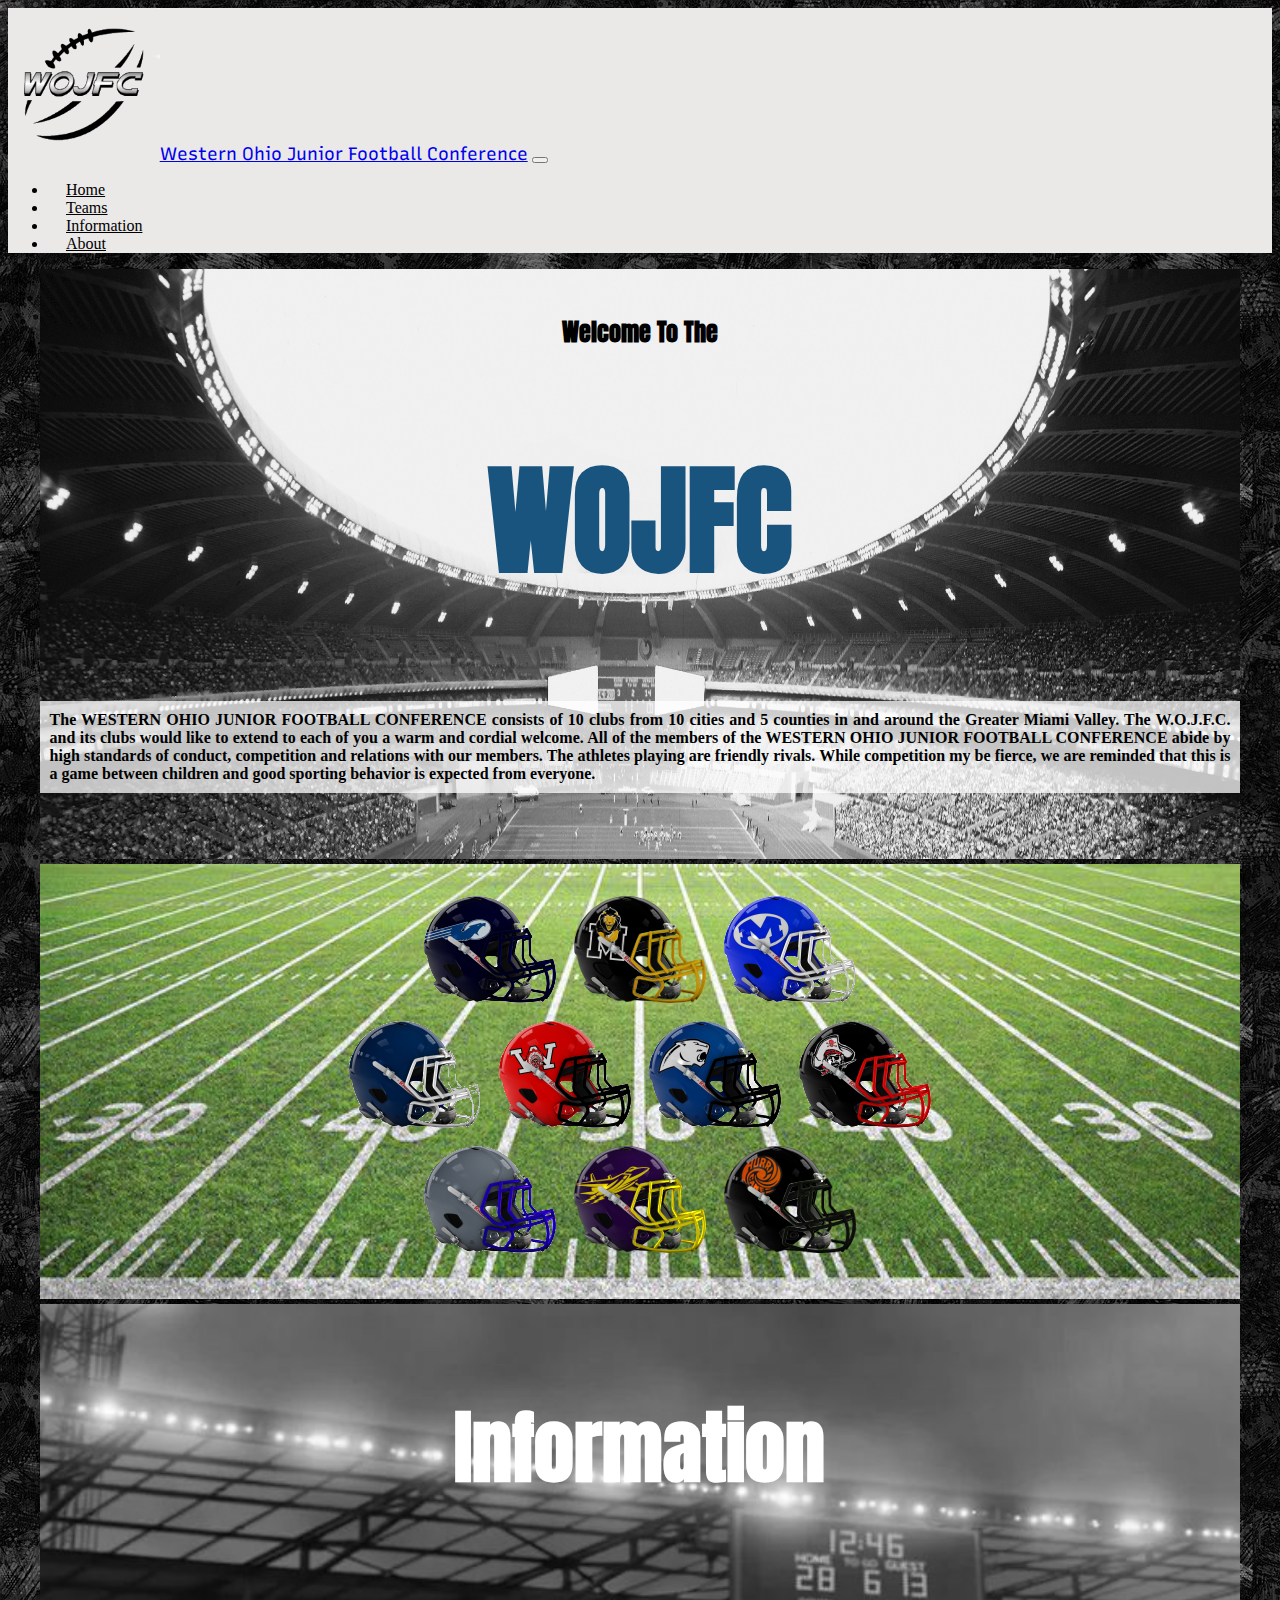
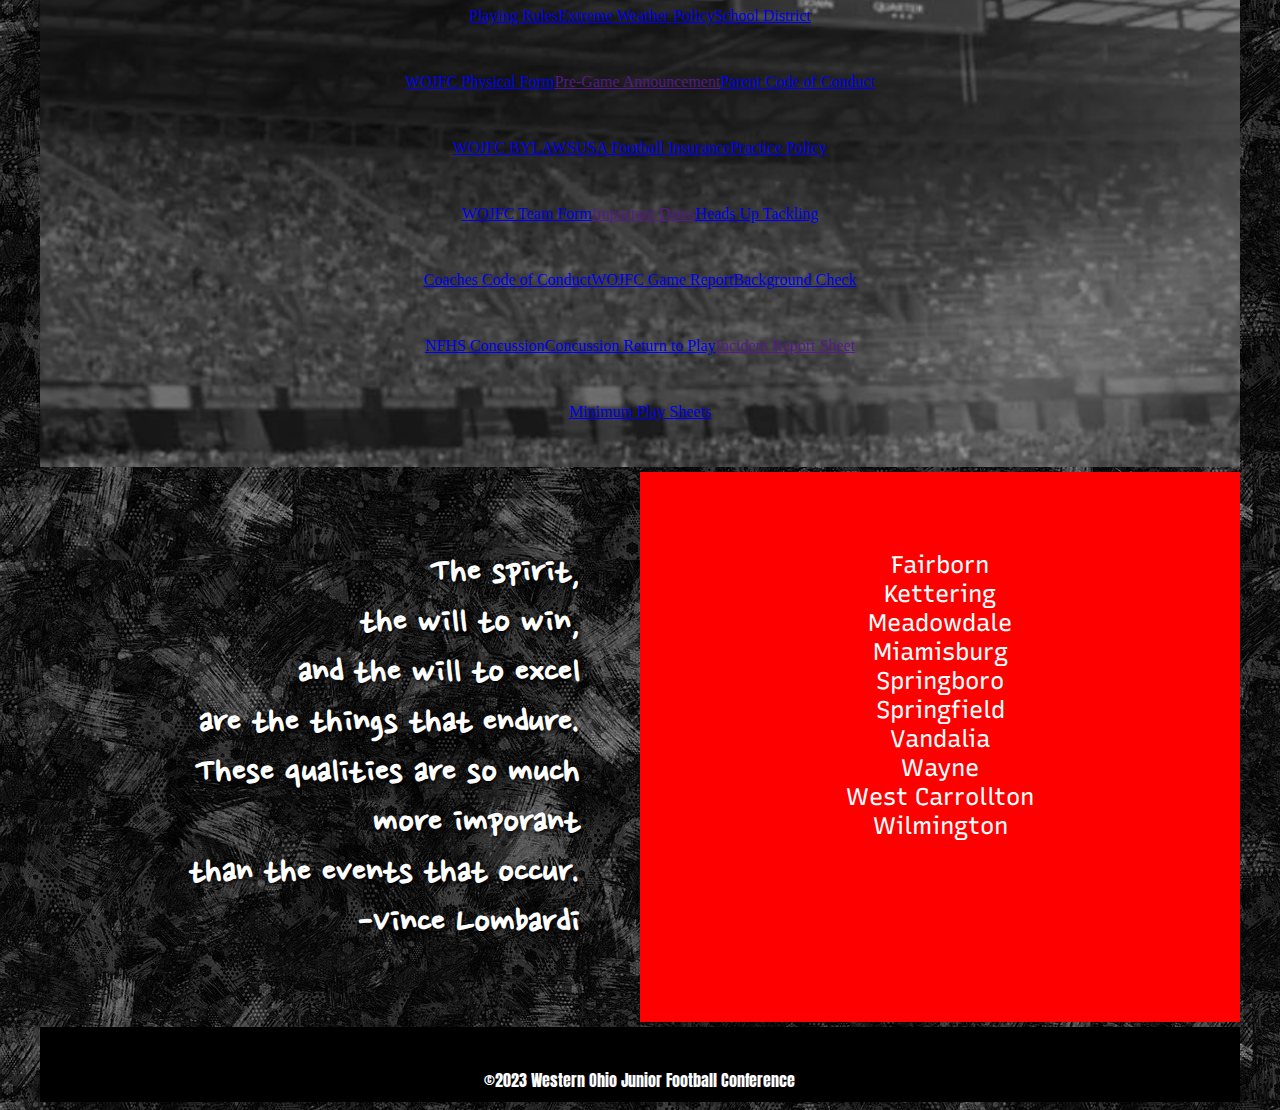
==== index.html @ eb4948da "Update index.html" ====
<!DOCTYPE html>
<!--[if lt IE 7]>      <html class="no-js lt-ie9 lt-ie8 lt-ie7"> <![endif]-->
<!--[if IE 7]>         <html class="no-js lt-ie9 lt-ie8"> <![endif]-->
<!--[if IE 8]>         <html class="no-js lt-ie9"> <![endif]-->
<!--[if gt IE 8]>      <html class="no-js"> <!--<![endif]-->
    <html>
        <head>
        <!-- Meta Only -->
        <meta charset="utf-8"> <meta http-equiv="X-UA-Compatible" content="IE=edge">
        <meta name="description" content="">
        <meta
        name="viewport" content="width=device-width, initial-scale=1">

        <!-- CSS only -->
        <link href="https://cdn.jsdelivr.net/npm/bootstrap@5.2.1/dist/css/bootstrap.min.css" rel="stylesheet" integrity="sha384-iYQeCzEYFbKjA/T2uDLTpkwGzCiq6soy8tYaI1GyVh/UjpbCx/TYkiZhlZB6+fzT" crossorigin="anonymous">
        <link rel="stylesheet" href="/css/styles.css">
        <link rel="shortcut icon" href="/images/rugby-ball.png" type="image/x-icon">
        <link rel="preconnect" href="https://fonts.googleapis.com">
        <link rel="preconnect" href="https://fonts.gstatic.com" crossorigin>
        <link
        href="https://fonts.googleapis.com/css2?family=Anton&family=Nanum+Pen+Script&family=Recursive&display=swap" rel="stylesheet">

        <!-- JavaScript Bundle with Popper -->
        <script src="https://cdn.jsdelivr.net/npm/bootstrap@5.2.1/dist/js/bootstrap.bundle.min.js" integrity="sha384-u1OknCvxWvY5kfmNBILK2hRnQC3Pr17a+RTT6rIHI7NnikvbZlHgTPOOmMi466C8" crossorigin="anonymous"></script>

        <!-- Title -->
        <title>WOJFC</title>

    </head>
    <body>
        <section
            class="navigation" id="title">
            <!-- Nav Bar -->
            <nav class="navbar navbar-expand-lg navbar-custom">
                <div class="container-fluid">
                    <a href="https://wojfc.pages.dev" class="navbar-brand"><img src="/images/download.png"><span class="navbar-label">Western Ohio Junior Football Conference</span></a>
                    <button class="navbar-toggler" type="button" data-bs-toggle="collapse" data-bs-target="#navbarNav" aria-controls="navbarNav" aria-expanded="false" aria-label="Toggle navigation">
                        <span class="navbar-toggler-icon"></span>
                    </button>
                    <div class="collapse navbar-collapse" id="navbarNav">
                        <ul class="nav navbar-nav ml-auto w-100 justify-content-end">
                            <li class="nav-item">
                                <a class="nav-link navbar-custom" href="#">Home</a>
                            </li>
                            <li class="nav-item">
                                <a class="nav-link navbar-custom link1" href="#teams">Teams</a>
                            </li>
                            <li class="nav-item ">
                                <a class="nav-link navbar-custom link2" href="#info-section">Information</a>
                            </li>
                            <li class="nav-item ">
                                <a class="nav-link navbar-custom link3" href="#about-section">About</a>
                            </li>
                        </ul>
                    </div>
                </div>

            </nav>
        </section>
        <section class="introduction" id="home">
            <div class="row intro container-fluid">
                <div class="col-md-4"></div>
                <div class="col-md-4">
                    <h2 class="wojfc-welcome">Welcome To The</h2>
                    <h1 class="wojfc-title">WOJFC</h1>
                    <div class="intro-box">
                        <p class="intro-paragraph">The WESTERN OHIO JUNIOR FOOTBALL CONFERENCE consists of 10 clubs from 10 cities and 5 counties in and around the Greater Miami Valley. The W.O.J.F.C. and its clubs would like to extend to each of you a warm and cordial welcome. All of the members of the WESTERN OHIO JUNIOR FOOTBALL CONFERENCE abide by high standards of conduct, competition and relations with our members. The athletes playing are friendly rivals. While competition my be fierce, we are reminded that this is a game between children and good sporting behavior is expected from everyone.
                        </p>
                    </div>
                </div>
                <div class="col-md-4"></div>
            </div>
        </section>
        <section class="teams" id="teams">
            <div class="team-logos">
                <div class="row team-row">
                    <div class="col-md-2 text-center icon">
                        <a href="http://tshq.bluesombrero.com/kyfcoh" target="_blank"><img src="/images/Kettering.png"></a>
                    </div>
                    <div class="col-md-2 text-center icon">
                        <a href="https://www.meadowdalepeewee.com/" target="_blank"><img src="/images/Meadowdale.png"></a>
                    </div>
                    <div class="col-md-2 text-center icon">
                        <a href="http://miamisburgweevikes.com/" target="_blank"><img src="/images/Miamisburg.png"></a>
                    </div>
                </div>

                <div class="row team-row">
                    <div class="col-md-2 text-center icon">
                        <a href="https://www.fairbornweehawks.com/home" target="_blank"><img src="/images/FairbornWeeHawks.png"></a>
                    </div>
                    <div class="col-md-2 text-center icon">
                        <a href="https://www.waynepeewee.org/" target="_blank"><img src="/images/Wayne.png"></a>
                    </div>
                    <div class="col-md-2 text-center icon">
                        <a href="https://www.weepanthersfootball.com/" target="_blank"><img src="/images/Springboro.png"></a>
                    </div>
                    <div class="col-md-2 text-center icon">
                        <a href="https://www.wcraweepirates.com/" target="_blank"><img src="/images/WestCarrolton.png"></a>
                    </div>
                </div>

                <div class="row team-row">
                    <div class="col-md-2 text-center icon">
                        <a href="https://www.springfieldelite.com/" target="_blank"><img src="/images/Springfield.png" alt="Springfield"></a>
                    </div>
                    <div class="col-md-2 text-center icon">
                        <a href="https://www.weeaviators.com/" target="_blank"><img src="/images/Vandalia-Butler.png"></a>
                    </div>
                    <div class="col-md-2 text-center icon">
                        <a href="https://www.wilmingtonhurricanefootball.com/" target="_blank"><img src="/images/Wilmington.png"></a>
                    </div>
                </div>
            </div>
        </section>
        <section class="information" id="info-section">
            <div class="info">
                <div class="info-background">
                    <div class="row spacing"></div>
                    <h1 class="text-center wojf-info">Information</h1>
                    <div class="row justify-content-center">
                        <div class="col-sm text-center info-text">
                            <a href="/docs/2022_WOJFC_Playing_Rules.pdf" class="text-decoration-none text-reset" target="_blank">
                                <p class="h5">Playing Rules</p>
                            </a>
                        </div>
                        <div class="col-sm text-center info-text">
                            <a href="/docs/ExtremeWeatherPolicy.pdf" class="text-decoration-none text-reset" target="_blank">
                            <p class="h5">Extreme Weather Policy</p>
                            </a>
                        </div>
                        <div class="col-sm text-center info-text">
                            <a href="https://www.greatschools.org/school-district-boundaries-map/" class="text-decoration-none text-reset" target="_blank">
                            <p class="h5">School District</p>
                            </a>
                        </div>
                    </div>
                    <p></p>
                    <div class="row justify-content-center">
                        <div class="col-sm text-center info-text">
                            <a href="/docs/WOJFC_Physical_Form.pdf" class="text-decoration-none text-reset" target="_blank">
                            <p class="h5">WOJFC Physical Form</p>
                            </a>
                        </div>
                        <div class="col-sm text-center info-text">
                            <a href="" class="text-decoration-none text-reset" target="_blank">
                            <p class="h5">Pre-Game Announcement</p>
                            </a>
                        </div>
                        <div class="col-sm text-center info-text">
                            <a href="/docs/2018_WOJFC_CODE_OF_CONDUCT_VIOLATION_GUIDELINES_FOR_NON-COACHES.pdf" class="text-decoration-none text-reset" target="_blank">
                            <p class="h5">Parent Code of Conduct</p>
                            </a>
                        </div>
                    </div>
                    <p></p>
                    <div class="row justify-content-center">
                        <div class="col-sm text-center info-text">
                            <a href="/docs/2022_WOJFC_By-Laws.pdf" class="text-decoration-none text-reset" target="_blank">
                            <p class="h5">WOJFC BYLAWS</p>
                            </a>
                        </div>
                        <div class="col-sm text-center info-text">
                            <a href="https://usafootball.com/resources-tools/commissioner/" class="text-decoration-none text-reset" target="_blank">
                            <p class="h5">USA Football Insurance</p>
                            </a>
                        </div>
                        <div class="col-sm text-center info-text">
                            <a href="/docs/2015OHSAAPracticePolicy.pdf" class="text-decoration-none text-reset" target="_blank">
                            <p class="h5">Practice Policy</p>
                            </a>
                        </div>
                    </div>
                    <p></p>
                    <div class="row justify-content-center">
                        <div class="col-sm text-center info-text">
                            <a href="/docs/WOJFCTeamForm.xlsx" class="text-decoration-none text-reset" target="_blank">
                            <p class="h5">WOJFC Team Form</p>
                            </a>
                        </div>
                        <div class="col-sm text-center info-text">
                            <a href="" class="text-decoration-none text-reset" target="_blank">
                            <p class="h5">Important Dates</p>
                            </a>
                        </div>
                        <div class="col-sm text-center info-text">
                            <a href="https://usafootball.com/development-training/certification/" class="text-decoration-none text-reset" target="_blank">
                            <p class="h5">Heads Up Tackling</p>
                            </a>
                        </div>
                    </div>
                    <p></p>
                    <div class="row justify-content-center">
                        <div class="col-sm text-center info-text">
                            <a href="/docs/2018_WOJFC_Coaches_Code_of_Conduct.pdf" class="text-decoration-none text-reset" target="_blank">
                            <p class="h5">Coaches Code of Conduct</p>
                            </a>
                        </div>
                        <div class="col-sm text-center info-text">
                            <a href="/docs/GameOfficialsReportFormUpdated.pdf" class="text-decoration-none text-reset" target="_blank">
                            <p class="h5">WOJFC Game Report</p>
                            </a>
                        </div>
                        <div class="col-sm text-center info-text">
                            <a href="https://www.opportunities.averity.com/Index.aspx?uid=62315" class="text-decoration-none text-reset" target="_blank">
                            <p class="h5">Background Check</p>
                            </a>
                        </div>
                    </div>
                    <p></p>
                    <div class="row justify-content-center">
                        <div class="col-sm text-center info-text">
                            <a href="https://nfhslearn.com/courses/concussion-in-sports-2" class="text-decoration-none text-reset" target="_blank">
                            <p class="h5">NFHS Concussion</p>
                            </a>
                        </div>
                        <div class="col-sm text-center info-text">
                            <a href="/docs/Return-to-Play.pdf" class="text-decoration-none text-reset" target="_blank">
                            <p class="h5">Concussion Return to Play</p>
                            </a>
                        </div>
                        <div class="col-sm text-center info-text">
                            <a href="" class="text-decoration-none text-reset" target="_blank">
                            <p class="h5">Incident Report Sheet</p>
                            </a>
                        </div>
                    </div>
                    <p></p>
                    <div class="row justify-content-center">
                        <div class="col-sm text-center info-text">
                            <p class="h5"></p>
                        </div>
                        <div class="col-sm text-center info-text">
                            <a href="/docs/MinimumPlayRuleVerificationFormV2023.pdf" class="text-decoration-none text-reset" target="_blank">
                            <p class="h5">Minimum Play Sheets</p>
                            </a>
                        </div>
                        <div class="col-sm text-center info-text">
                            <p class="h5"></p>
                        </div>
                    </div>
                    <div class="row spacing"></div>
                </div>
            </div>
        </div>
    </section>
    <section class="about-wojfc">
        <div class="row about" id="about-section">
            <div class="about-left">
                <p class="quote">The spirit,<br>
                    the will to win,<br>
                    and the will to excel<br>
                    are the things that endure.<br>
                    These qualities are so much<br>
                    more imporant<br>
                    than the events that occur.<br>
                    -Vince Lombardi</p>
            </div>
            <div class="about-right">
                <p class="about-team">Fairborn<br>Kettering<br>Meadowdale<br>Miamisburg<br>Springboro<br>Springfield<br>Vandalia<br>Wayne<br>West Carrollton<br>Wilmington</p>
            </div>
        </div>    
    </section>
    <section class="footer">
        <div class="row justify-content-center">
            <div class="footer-info">
                <p>©2023 Western Ohio Junior Football Conference</p>
            </div>
        </div>
    </section>

    </body>
</html>
---- css/styles.css ----
body{
    background-image: url(/images/black-background.jpg);
    
}

:root {
    --navbar-text-color: #000000;
    --intro-background-color: rgba(255, 255, 255, 0.75);
    --text-shadow-color: rgb(130,87,54);
    --about-background-color: red;
    --navbar-background-color: rgb(235, 232, 232);
}

#nav {
    z-index: 9999;
}

.navbar-brand {
    padding: 0px;
    font-family: 'Recursive', sans-serif;
    font-size: 18px;
}

.navbar-brand>img {
    height: 12%;
    width: 12%;
    padding-bottom: 5px;
}

.nav-item{
    padding: 0 18px;
}

.navbar-custom {
    color: var(--navbar-text-color);
    background-color: var(--navbar-background-color);
    font-size: 16px;
}

.container-fluid {
    margin-top: 5px;
}

.intro {
    background-image: url(/images/stadium.jpg);
    background-size: 100% 100%;
    margin: 0 auto 0 auto;
    
    width: 95%;
}

.intro-paragraph{
    text-align: justify;
    background-color: var(--intro-background-color);
    font-weight: bold;
    padding: 10px 10px 10px 10px;
    max-width: 100%;
    max-width: 100%;
    width: auto;
    height: auto;
}

.intro-box {
    padding: 0 0 50px 0;
}

.wojfc-title{
    color: rgb(25,84,126);
    font-size: 7.5rem;
    text-align: center;
    padding: 0 0 10px 0;
    font-family: 'Anton', sans-serif;
}

.wojfc-welcome{
    text-align: center;
    font-size: 1.5rem;
    padding: 25px 0 0 0;
    font-family: 'Anton', sans-serif;
}

/* Team Section */
.team-logos{
    background-image: url(/images/amerian-football-field-color2.jpg);
    background-size: 100% 100%;
    margin: 5px auto 0 auto;
    height: 100%;
    width: 95%;
    padding: 25px 0 35px 0;
}

.row {
    display: flex;
    justify-content: center;
    align-items: center;
}

.row-top {
    padding-top: 30px;
}

.row-bottom {
    padding-bottom: 40px;
}

.icon:hover {
    transform: scale(1.25);
}

/* Information */

.info {
    background-image: url(/images/player-mixed.jpg);
    background-repeat: no-repeat;
    background-size: cover;
    background-position: auto;
    margin: 5px auto 0 auto;
    color: #fff;
    width: 95%;
}

.wojf-info {
    padding-top: 25px;
    padding-bottom: 25px;
    color: #fff;
    font-size: 5rem;
    text-align: center;
    padding: 0 0 30px 0;
    font-family: 'Anton', sans-serif;
}

.spacing {
    height: 30px;
}

.info-text:hover {
    text-shadow: 3px 3px 5px var(--text-shadow-color);
    transform: scale(1.25);
}

/* About */
.about {
    width: 95%;
    margin: 5px auto 0 auto;
}

.about-left {
    width: 50%;
    height: 550px;
    background-image: url(/images/football_and_players.jpg);
    background-repeat: no-repeat;
    background-size: cover;
    background-position: 50% 50%;
    display: inline-block;
}

.about-right {
    width: 50%;
    height: 550px;
    background-color: var(--about-background-color);
    display: inline-block;
}

.quote {
    color: white;
    text-align: right;
    padding-top: 6%;
    padding-right: 10%;
    font-size: 3rem;
    font-family: 'Nanum Pen Script', cursive;
    text-shadow: 2px 2px 4px black;
    font-weight: bold;
    line-height: normal;    
}

.about-team {
    text-align: center;
    vertical-align: middle;
    color: white;
    font-family: 'Recursive', sans-serif;
    font-size: 1.5rem;
    margin: 13%;
}

/* Footer */

.footer {
    width: 95%;
    height: 75px;
    background-color: #000000;
    margin: 5px auto 0 auto;
}

.footer-info {
    font-family: 'Anton', sans-serif;
    color: white;
    text-align: center;
    padding: 25px 0 0 0;
}

@media screen and (max-width: 1280px) {
    .quote {
        font-size: 2.5rem;
    }
}

@media screen and (max-width: 800px) {
    .quote {
        font-size: 1.7rem;
    }
    .navbar-label {
        display: none;
    }
    .about-team {
        font-size: 1rem;
        
    }
}
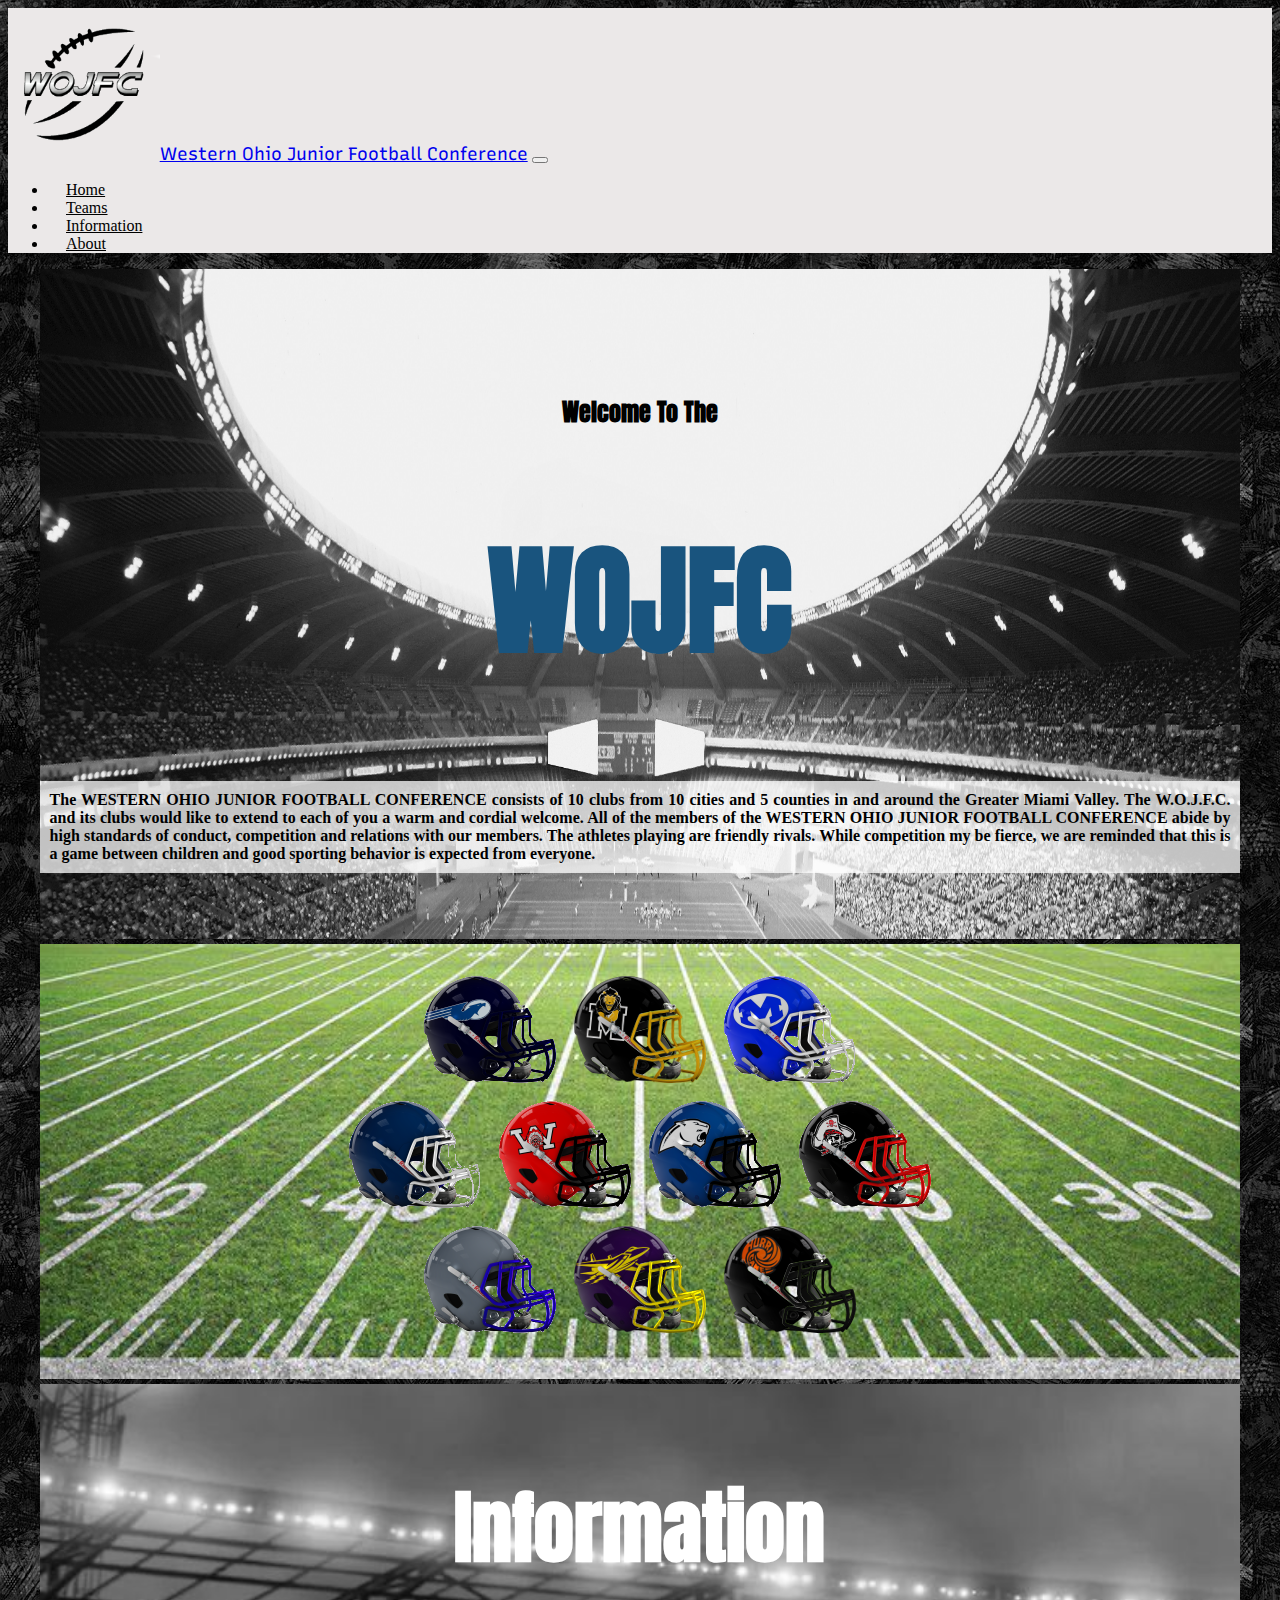
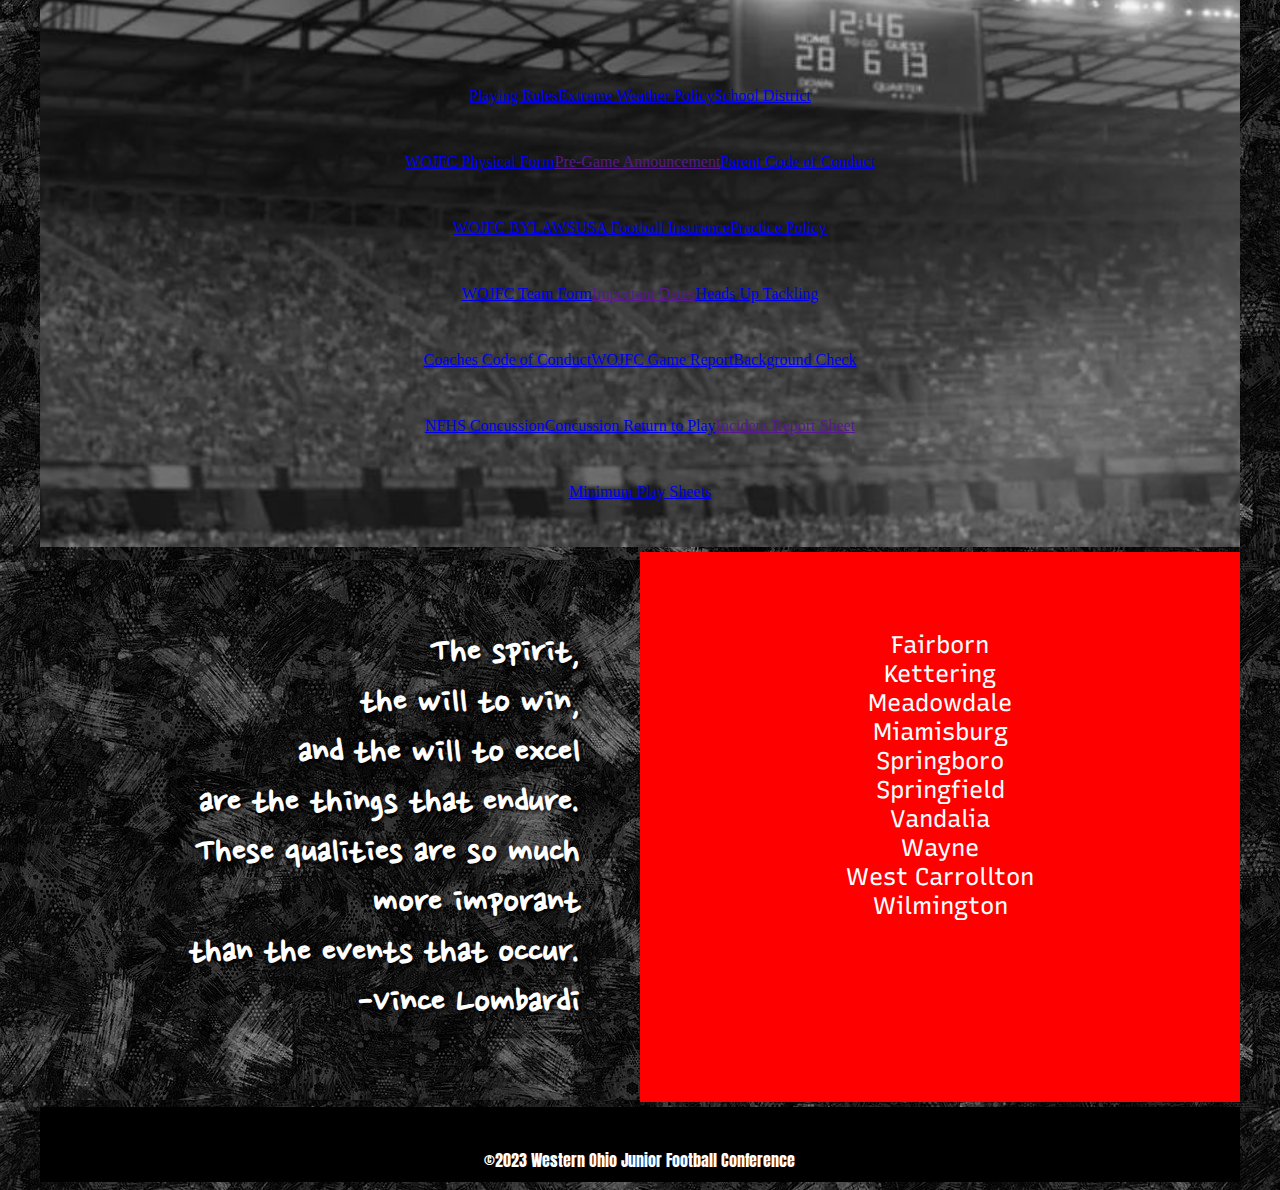
==== commit b46ba738: "Update index.html" ====
--- a/index.html
+++ b/index.html
@@ -8,8 +8,7 @@
         <!-- Meta Only -->
         <meta charset="utf-8"> <meta http-equiv="X-UA-Compatible" content="IE=edge">
         <meta name="description" content="">
-        <meta
-        name="viewport" content="width=device-width, initial-scale=1">
+        <meta name="viewport" content="width=device-width, initial-scale=1, maximum-scale=1, user-scalable=no">
 
         <!-- CSS only -->
         <link href="https://cdn.jsdelivr.net/npm/bootstrap@5.2.1/dist/css/bootstrap.min.css" rel="stylesheet" integrity="sha384-iYQeCzEYFbKjA/T2uDLTpkwGzCiq6soy8tYaI1GyVh/UjpbCx/TYkiZhlZB6+fzT" crossorigin="anonymous">
@@ -22,7 +21,7 @@
 
         <!-- JavaScript Bundle with Popper -->
         <script src="https://cdn.jsdelivr.net/npm/bootstrap@5.2.1/dist/js/bootstrap.bundle.min.js" integrity="sha384-u1OknCvxWvY5kfmNBILK2hRnQC3Pr17a+RTT6rIHI7NnikvbZlHgTPOOmMi466C8" crossorigin="anonymous"></script>
-
+        
         <!-- Title -->
         <title>WOJFC</title>
 
@@ -31,25 +30,25 @@
         <section
             class="navigation" id="title">
             <!-- Nav Bar -->
-            <nav class="navbar navbar-expand-lg navbar-custom">
-                <div class="container-fluid">
-                    <a href="https://wojfc.pages.dev" class="navbar-brand"><img src="/images/download.png"><span class="navbar-label">Western Ohio Junior Football Conference</span></a>
+            <nav class="navbar navbar-expand-lg navbar-custom fixed-top" role="navigation">
+                <div class="navbox container-fluid">
+                    <a href="http://192.168.1.127" class="navbar-brand"><img src="/images/download.png"><span class="navbar-label">Western Ohio Junior Football Conference</span></a>
                     <button class="navbar-toggler" type="button" data-bs-toggle="collapse" data-bs-target="#navbarNav" aria-controls="navbarNav" aria-expanded="false" aria-label="Toggle navigation">
                         <span class="navbar-toggler-icon"></span>
                     </button>
                     <div class="collapse navbar-collapse" id="navbarNav">
-                        <ul class="nav navbar-nav ml-auto w-100 justify-content-end">
+                        <ul class="nav navbar-nav me-auto w-100 justify-content-end">
                             <li class="nav-item">
                                 <a class="nav-link navbar-custom" href="#">Home</a>
                             </li>
                             <li class="nav-item">
-                                <a class="nav-link navbar-custom link1" href="#teams">Teams</a>
-                            </li>
-                            <li class="nav-item ">
-                                <a class="nav-link navbar-custom link2" href="#info-section">Information</a>
-                            </li>
-                            <li class="nav-item ">
-                                <a class="nav-link navbar-custom link3" href="#about-section">About</a>
+                                <a class="nav-link navbar-custom" href="#teams-section">Teams</a>
+                            </li>
+                            <li class="nav-item">
+                                <a class="nav-link navbar-custom" href="#info-section">Information</a>
+                            </li>
+                            <li class="nav-item">
+                                <a class="nav-link navbar-custom" href="#about-section" >About</a>
                             </li>
                         </ul>
                     </div>
@@ -71,7 +70,7 @@
                 <div class="col-md-4"></div>
             </div>
         </section>
-        <section class="teams" id="teams">
+        <section class="teams" id="teams-section">
             <div class="team-logos">
                 <div class="row team-row">
                     <div class="col-md-2 text-center icon">
--- a/css/styles.css
+++ b/css/styles.css
@@ -45,7 +45,7 @@
     background-image: url(/images/stadium.jpg);
     background-size: 100% 100%;
     margin: 0 auto 0 auto;
-    
+    padding-top: 80px;
     width: 95%;
 }
 
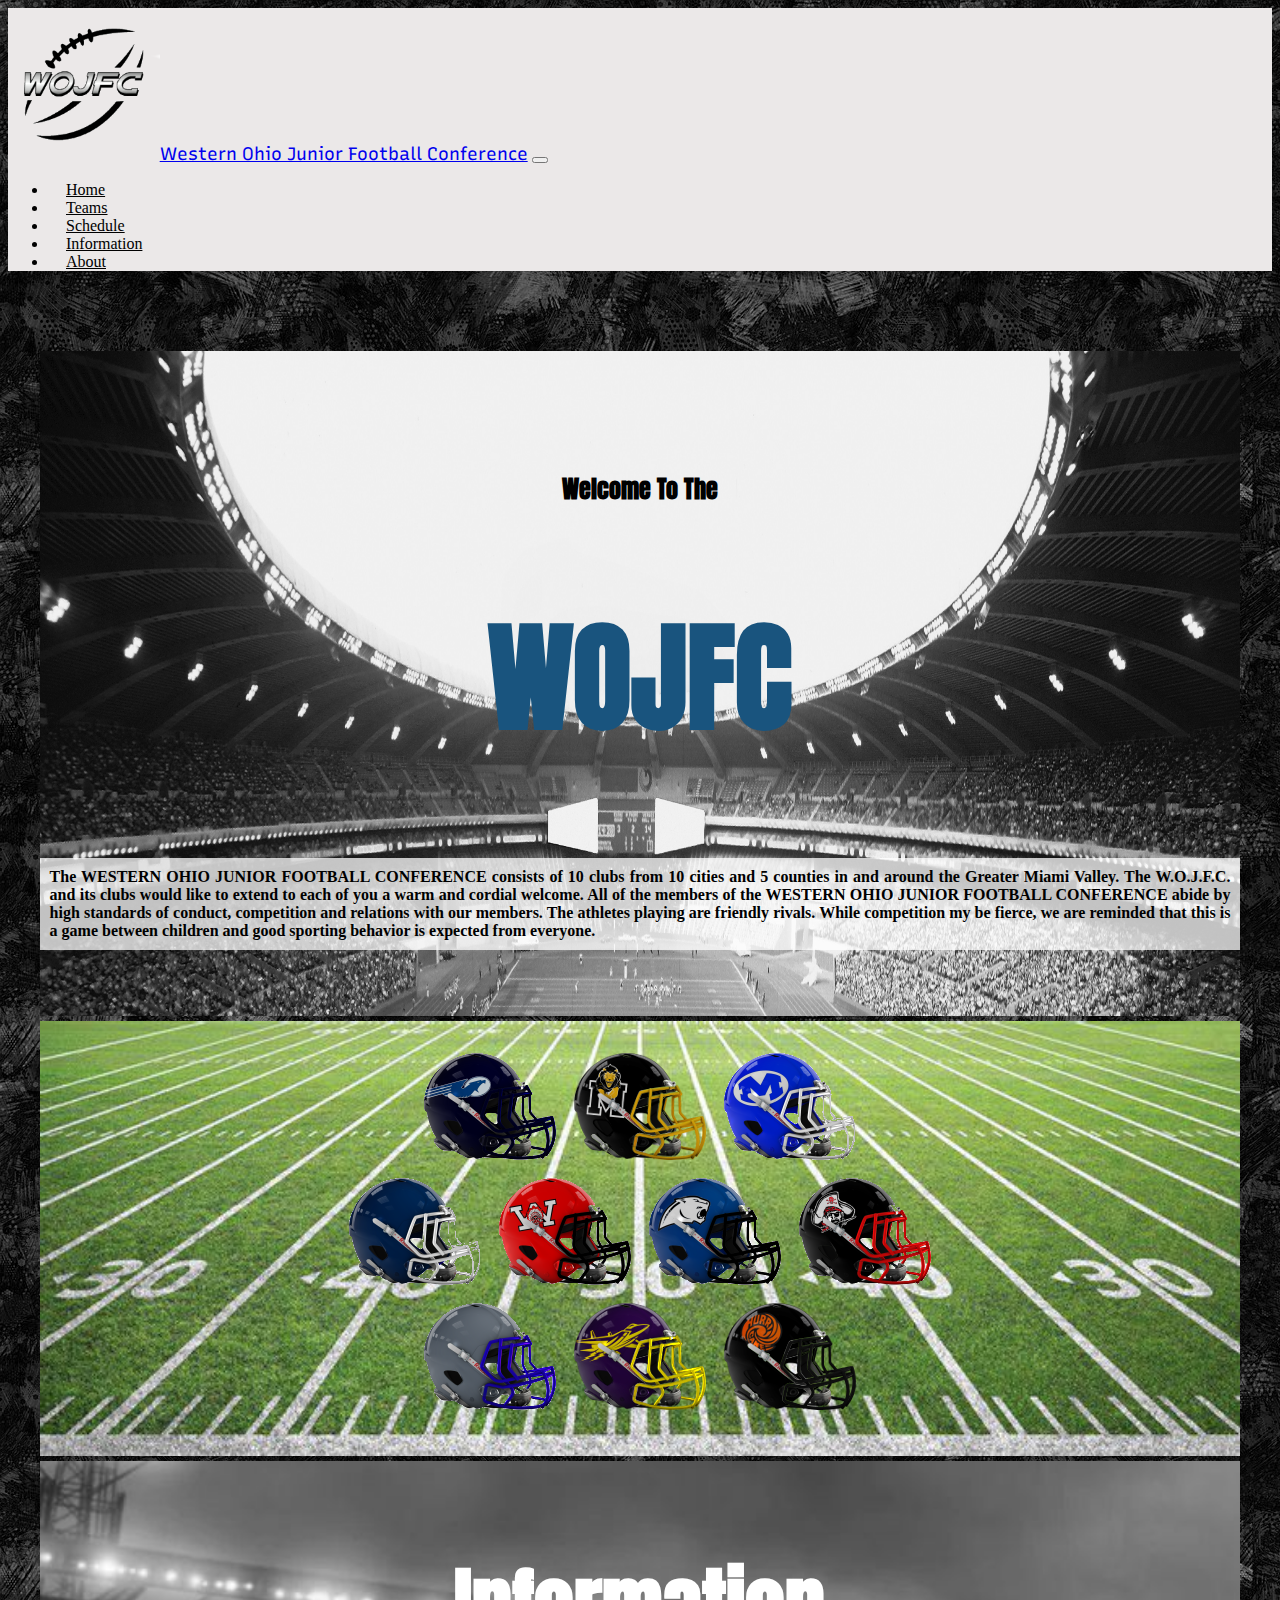
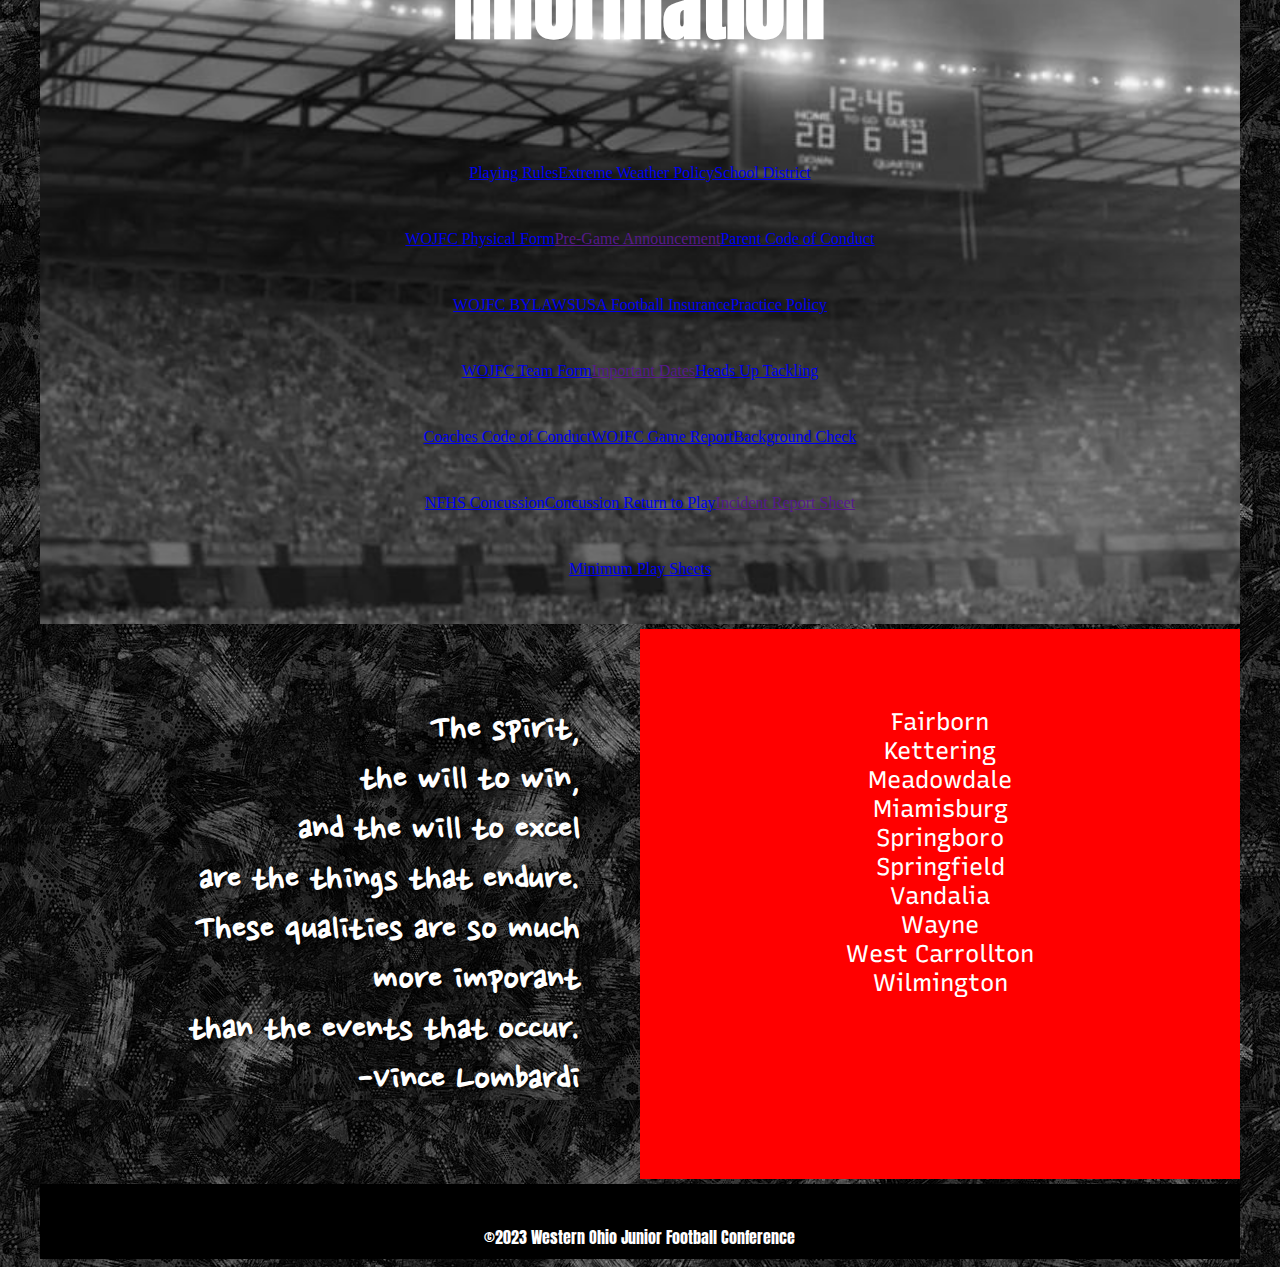
==== commit 1e196464: "Design Updates" ====
--- a/index.html
+++ b/index.html
@@ -45,6 +45,9 @@
                                 <a class="nav-link navbar-custom" href="#teams-section">Teams</a>
                             </li>
                             <li class="nav-item">
+                                <a class="nav-link navbar-custom" href="/pages/schedule.html">Schedule</a>
+                            </li>
+                            <li class="nav-item">
                                 <a class="nav-link navbar-custom" href="#info-section">Information</a>
                             </li>
                             <li class="nav-item">
--- a/css/styles.css
+++ b/css/styles.css
@@ -1,7 +1,15 @@
 body{
     background-image: url(/images/black-background.jpg);
-    
-}
+}
+
+htmL {
+    scroll-behavior: smooth;
+}
+
+#teams-section, #info-section  {
+    scroll-margin-top: 90px;
+}
+
 
 :root {
     --navbar-text-color: #000000;
@@ -15,6 +23,10 @@
     z-index: 9999;
 }
 
+.navbar {
+    margin-bottom: 80px;
+}
+
 .navbar-brand {
     padding: 0px;
     font-family: 'Recursive', sans-serif;
@@ -37,15 +49,13 @@
     font-size: 16px;
 }
 
-.container-fluid {
-    margin-top: 5px;
-}
+/* Introduction */
 
 .intro {
     background-image: url(/images/stadium.jpg);
     background-size: 100% 100%;
     margin: 0 auto 0 auto;
-    padding-top: 80px;
+    padding-top: 75px;
     width: 95%;
 }
 
@@ -80,6 +90,8 @@
 }
 
 /* Team Section */
+
+
 .team-logos{
     background-image: url(/images/amerian-football-field-color2.jpg);
     background-size: 100% 100%;
@@ -217,3 +229,17 @@
     }
 }
 
+/* Calendar Section */
+
+.calendar {
+    background-color: grey !important;
+    background-size: 100% 100%;
+    margin: 0 auto 0 auto;
+    padding-top: 75px;
+    padding-bottom: 50px;
+    width: 95%;
+}
+
+.cal-font{
+    color: white !important;
+}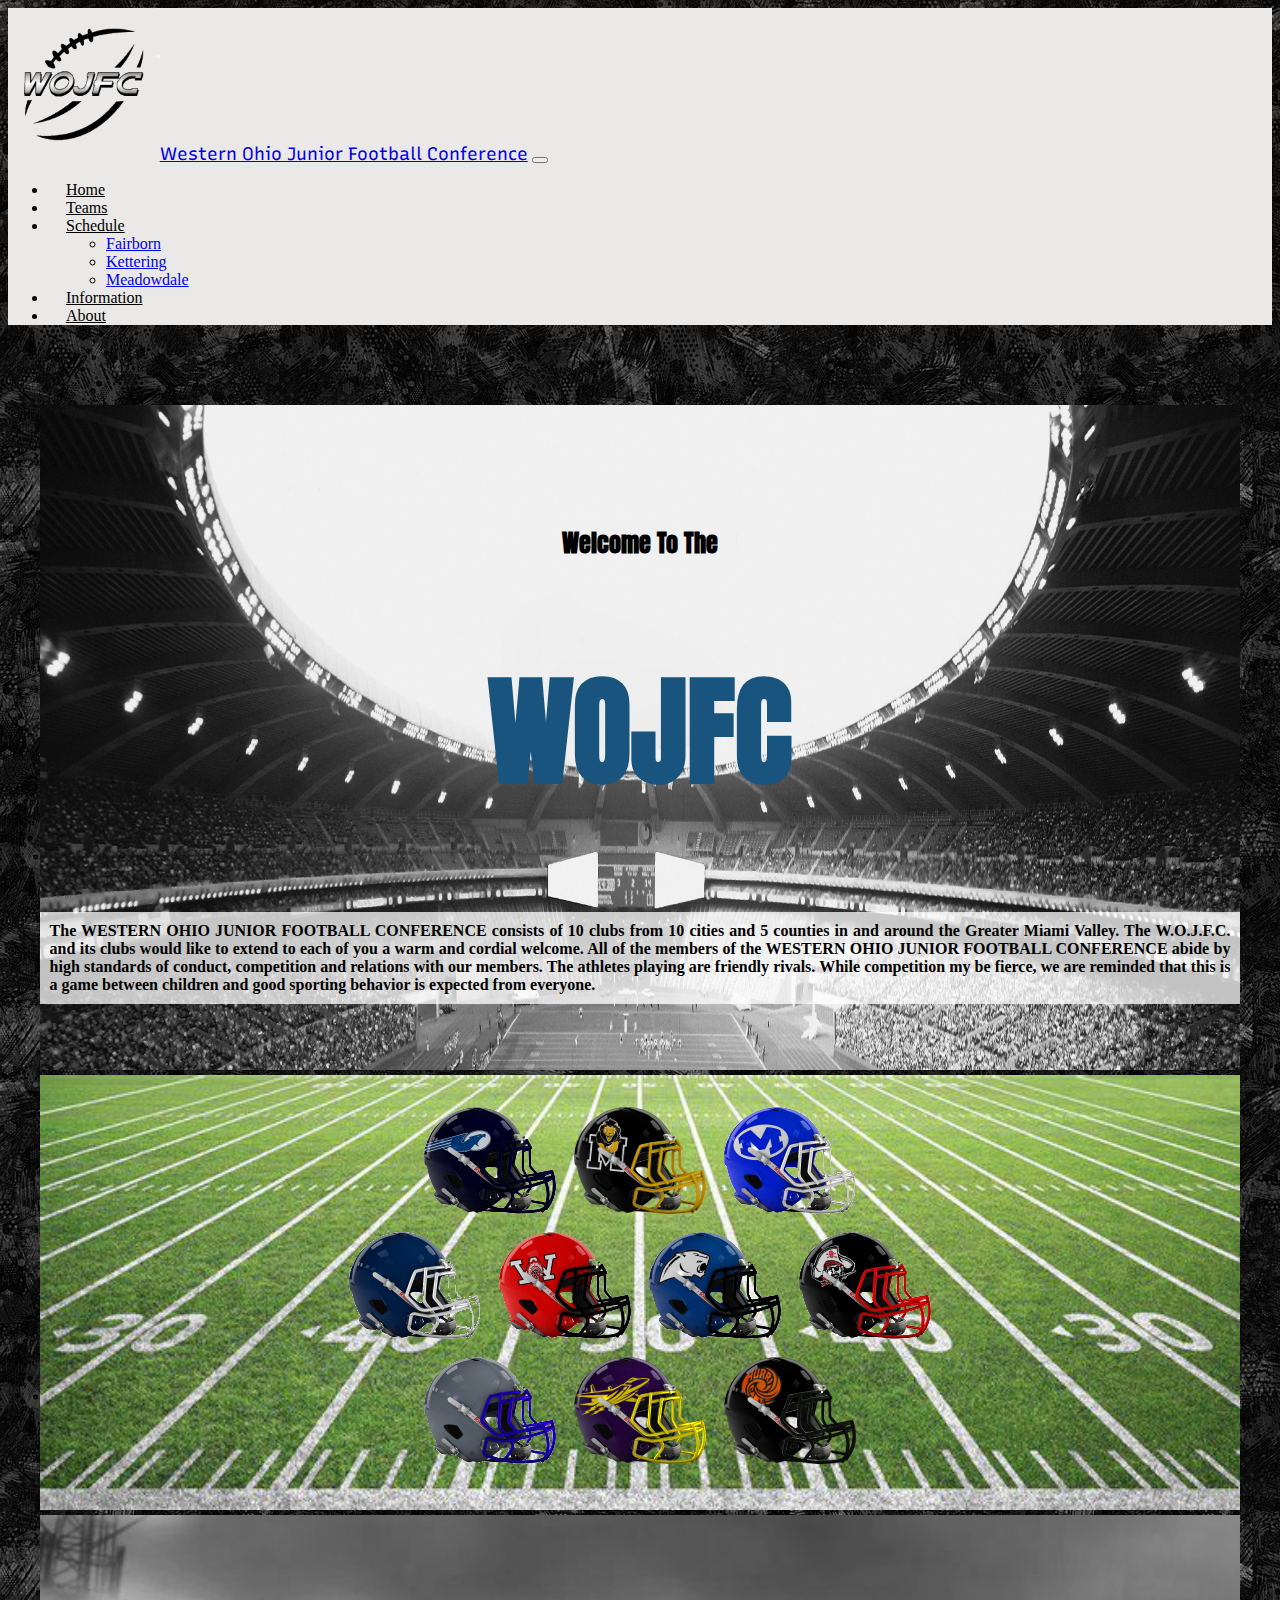
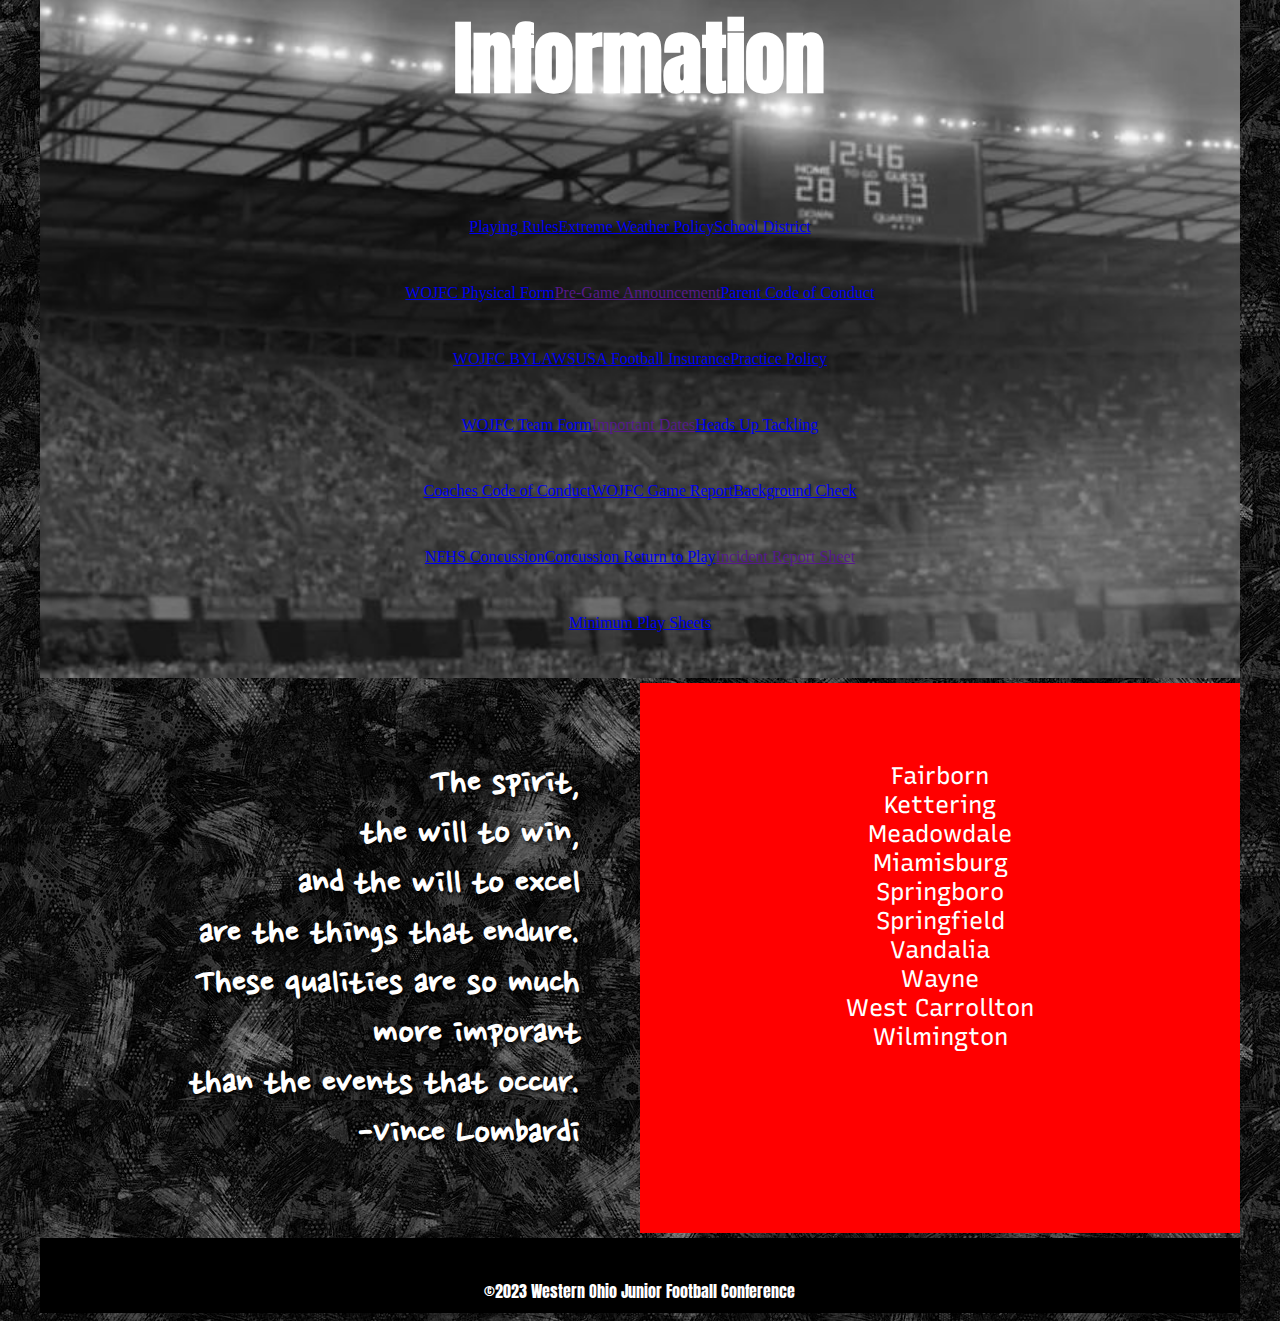
==== commit 47e719f8: "Schedule Updates" ====
--- a/index.html
+++ b/index.html
@@ -44,9 +44,14 @@
                             <li class="nav-item">
                                 <a class="nav-link navbar-custom" href="#teams-section">Teams</a>
                             </li>
-                            <li class="nav-item">
-                                <a class="nav-link navbar-custom" href="/pages/schedule.html">Schedule</a>
-                            </li>
+                            <li class="nav-item navbar-custom dropdown">
+                                <a class="nav-link  dropdown-toggle navbar-custom" href="#" data-bs-toggle="dropdown">Schedule</a>
+                                 <ul class="dropdown-menu">
+                                   <li><a class="dropdown-item" href="/pages/fairborn_schedule.html">Fairborn</a></li>
+                                   <li><a class="dropdown-item" href="/pages/kettering_schedule.html">Kettering</a></li>
+                                   <li><a class="dropdown-item" href="/pages/meadowdale_schedule.html">Meadowdale</a></li>
+                                 </ul>
+                             </li>
                             <li class="nav-item">
                                 <a class="nav-link navbar-custom" href="#info-section">Information</a>
                             </li>
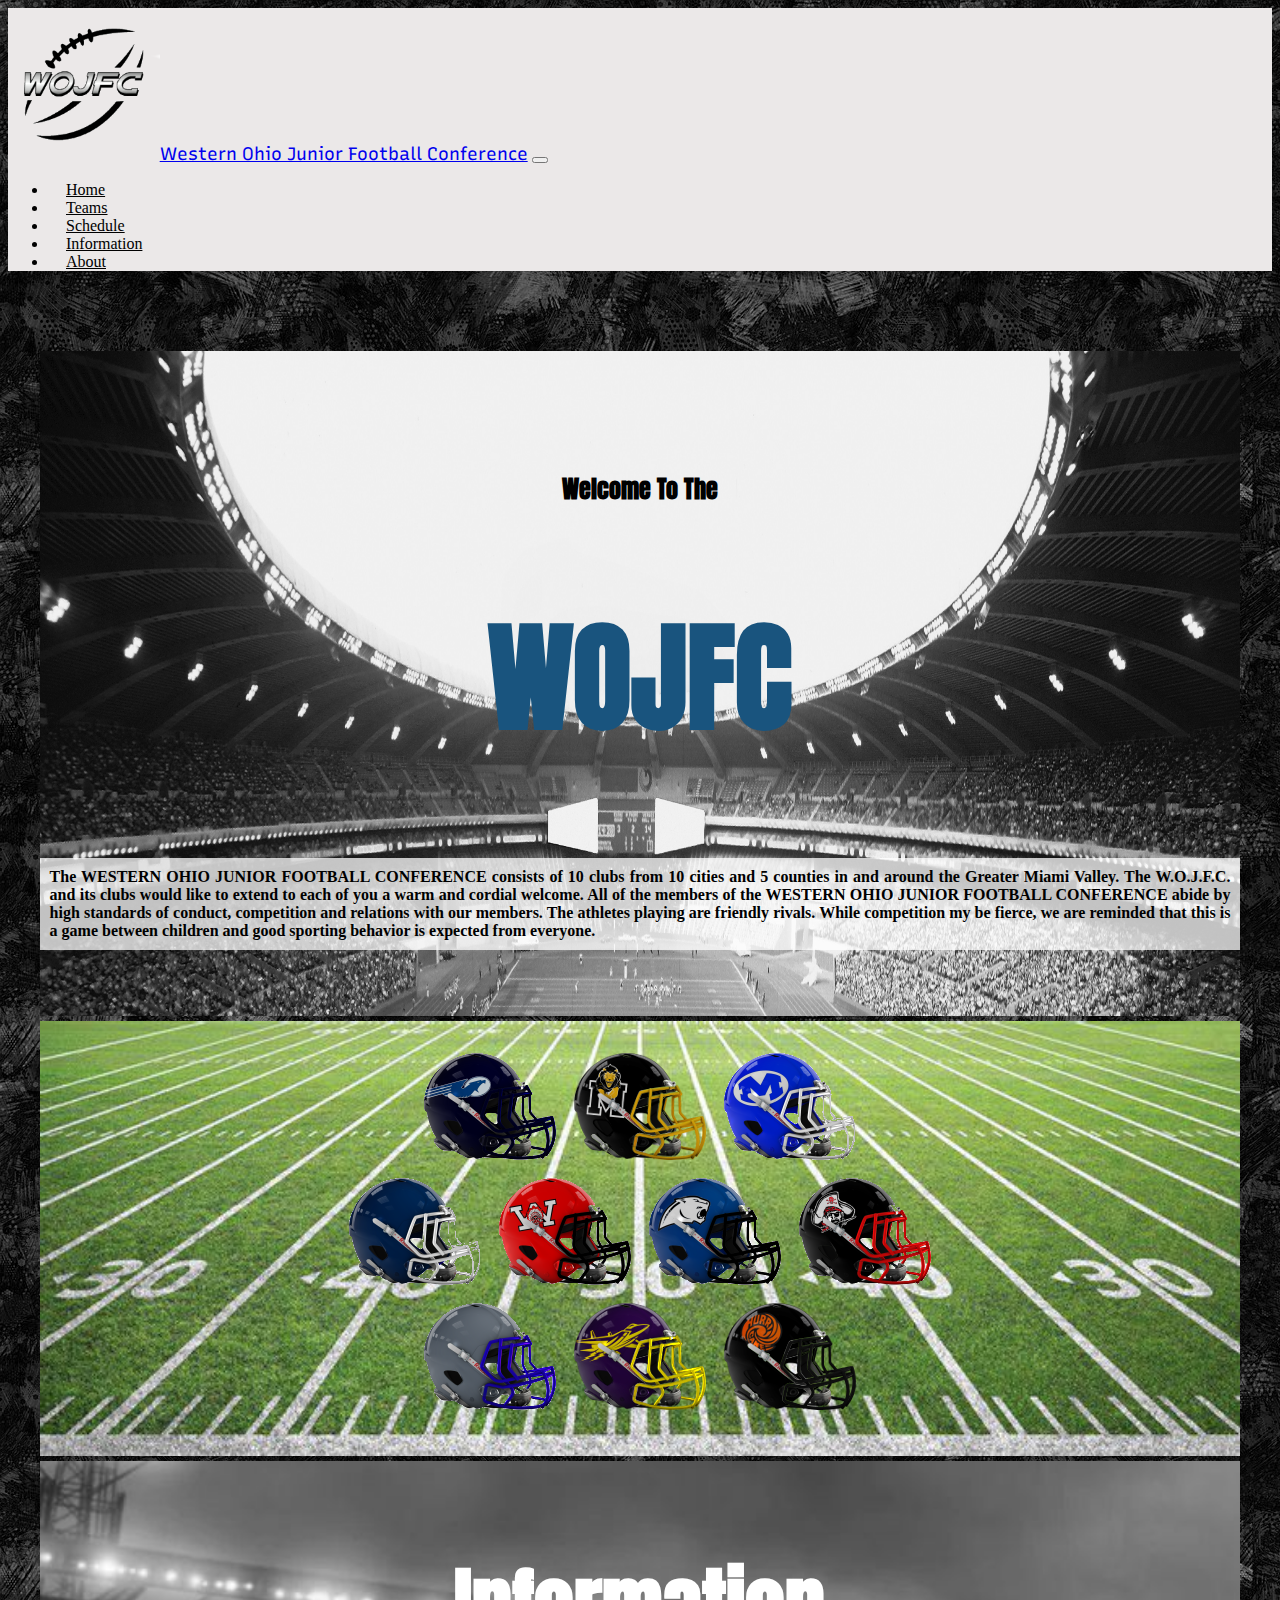
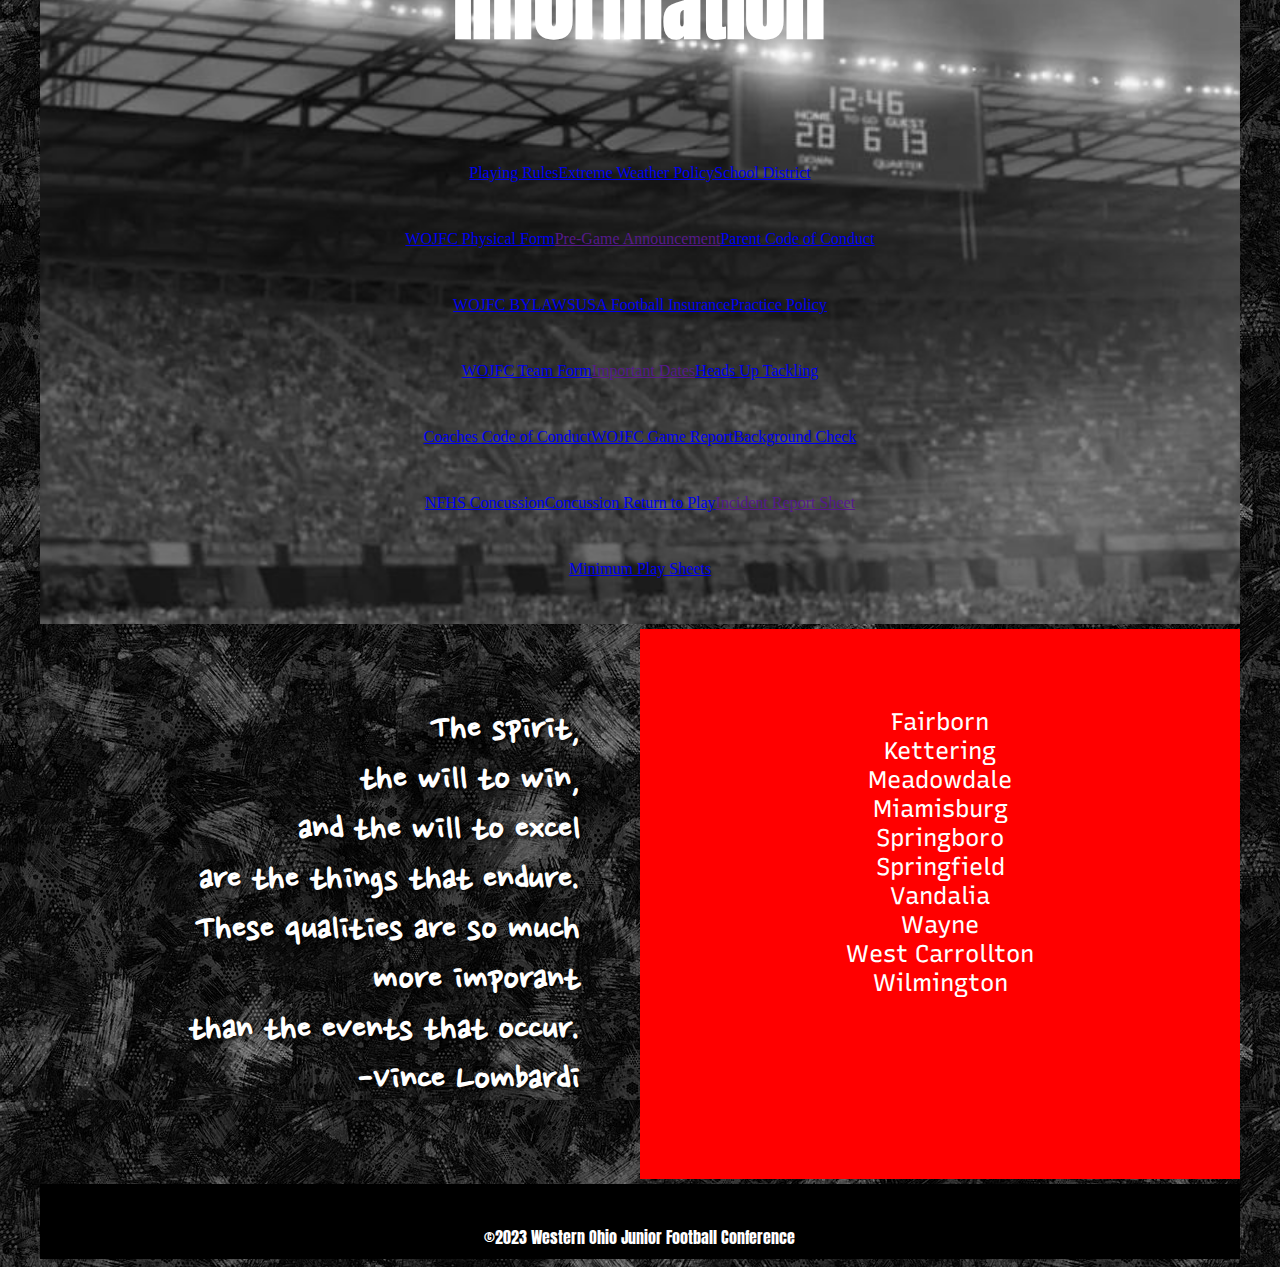
==== commit a27c80e1: "Design Updates" ====
--- a/index.html
+++ b/index.html
@@ -44,14 +44,9 @@
                             <li class="nav-item">
                                 <a class="nav-link navbar-custom" href="#teams-section">Teams</a>
                             </li>
-                            <li class="nav-item navbar-custom dropdown">
-                                <a class="nav-link  dropdown-toggle navbar-custom" href="#" data-bs-toggle="dropdown">Schedule</a>
-                                 <ul class="dropdown-menu">
-                                   <li><a class="dropdown-item" href="/pages/fairborn_schedule.html">Fairborn</a></li>
-                                   <li><a class="dropdown-item" href="/pages/kettering_schedule.html">Kettering</a></li>
-                                   <li><a class="dropdown-item" href="/pages/meadowdale_schedule.html">Meadowdale</a></li>
-                                 </ul>
-                             </li>
+                            <li class="nav-item">
+                                <a class="nav-link navbar-custom" href="/pages/weekly_schedule.html">Schedule</a>
+                            </li>
                             <li class="nav-item">
                                 <a class="nav-link navbar-custom" href="#info-section">Information</a>
                             </li>
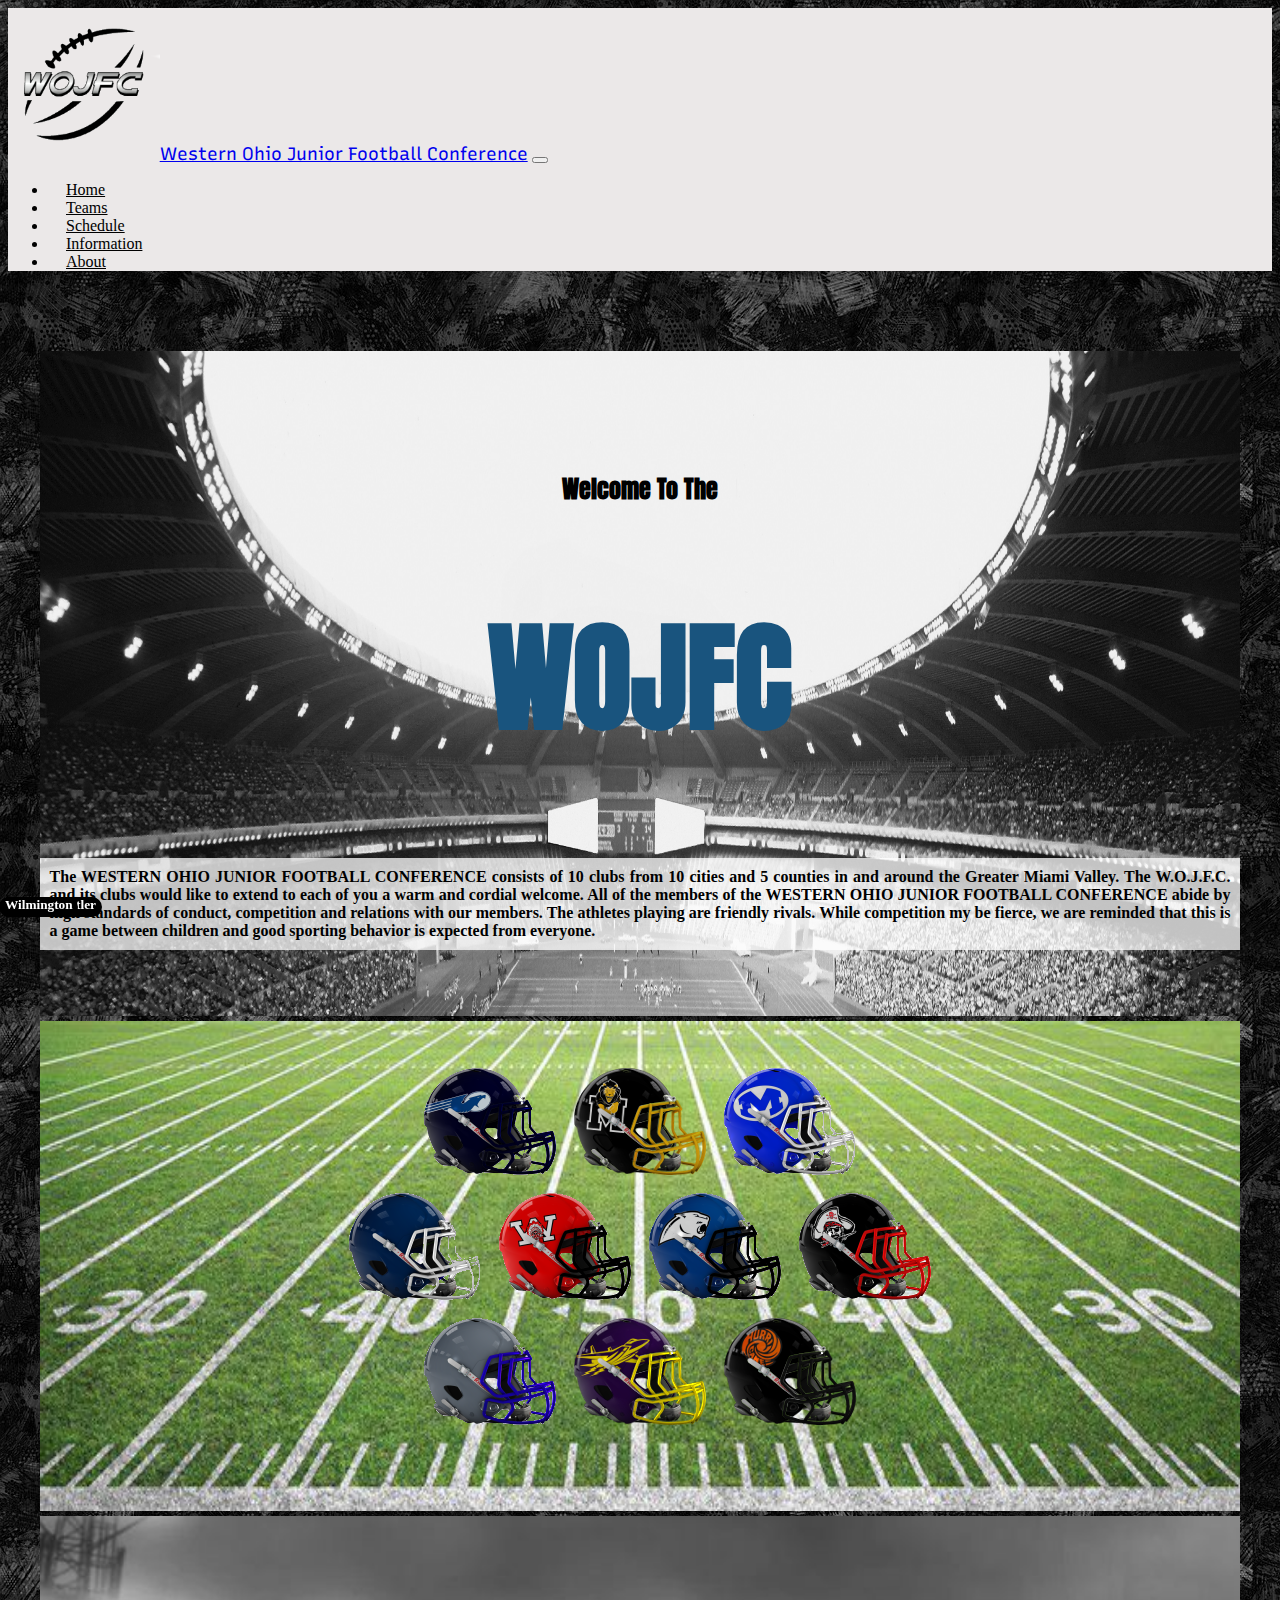
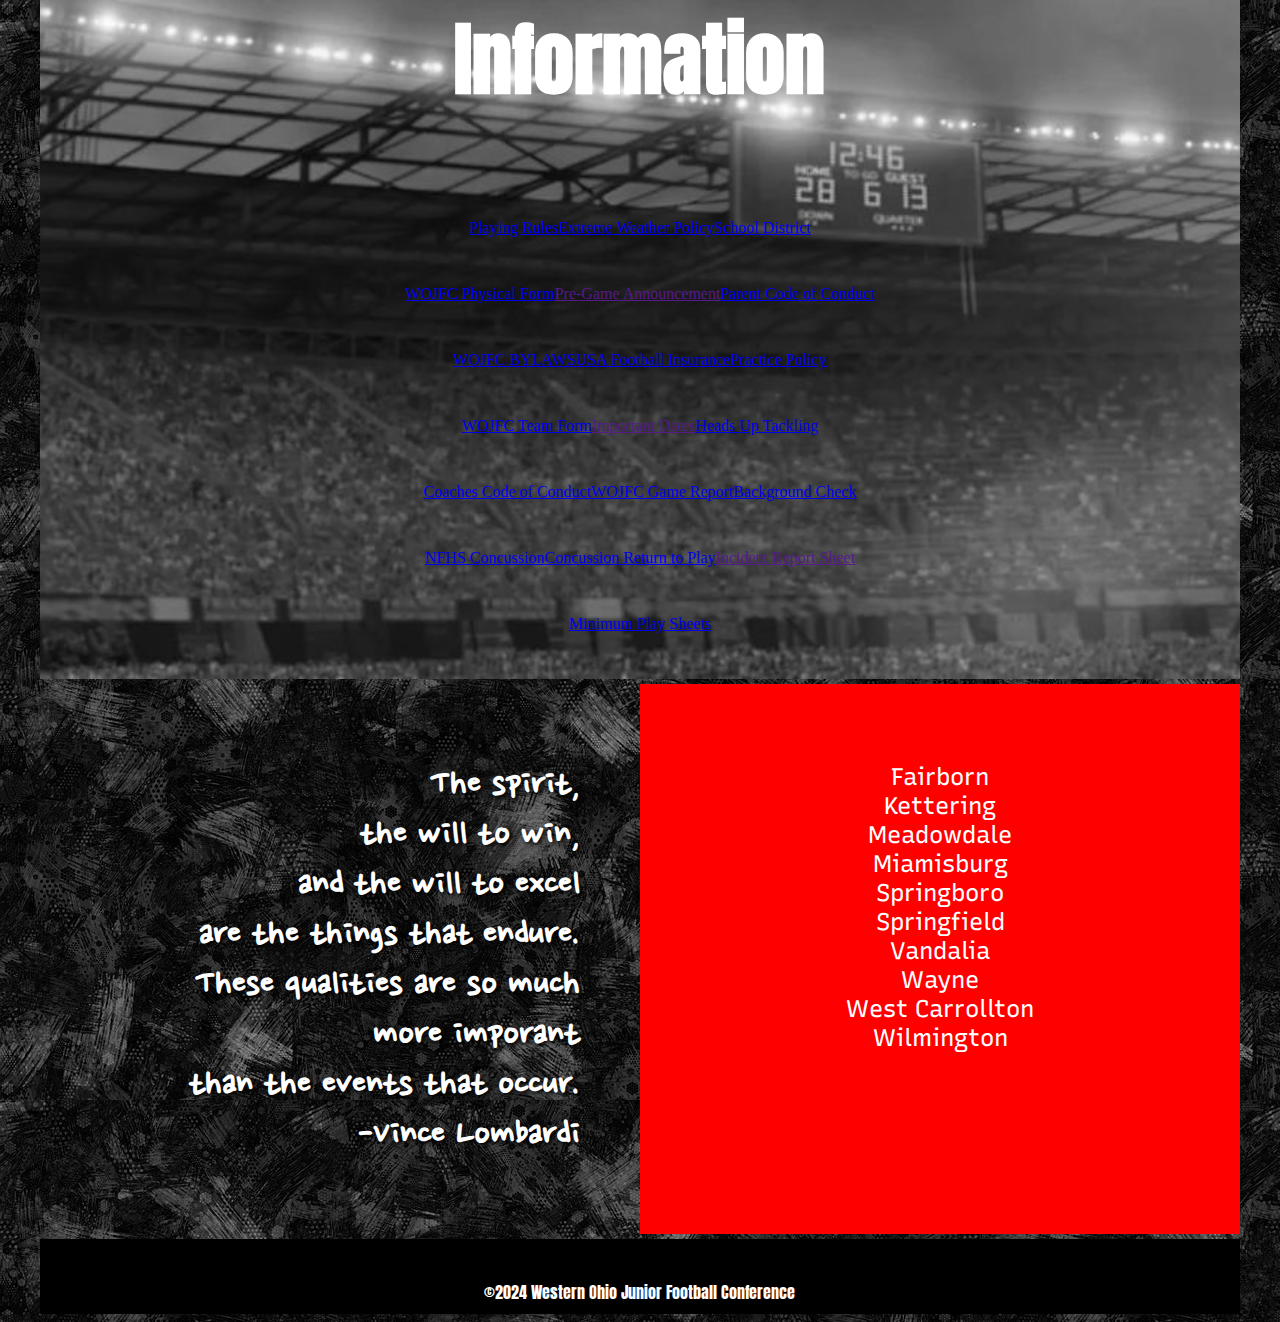
==== commit e907bbcc: "Updates" ====
--- a/index.html
+++ b/index.html
@@ -78,39 +78,69 @@
                 <div class="row team-row">
                     <div class="col-md-2 text-center icon">
                         <a href="http://tshq.bluesombrero.com/kyfcoh" target="_blank"><img src="/images/Kettering.png"></a>
+                        <div class="text-at-bottom">
+                            <h5><span>Kettering</span></h5>
+                        </div>
                     </div>
                     <div class="col-md-2 text-center icon">
                         <a href="https://www.meadowdalepeewee.com/" target="_blank"><img src="/images/Meadowdale.png"></a>
+                        <div class="text-at-bottom">
+                            <h5><span>Meadowdale</span></h5>
+                        </div>
                     </div>
                     <div class="col-md-2 text-center icon">
                         <a href="http://miamisburgweevikes.com/" target="_blank"><img src="/images/Miamisburg.png"></a>
+                        <div class="text-at-bottom">
+                            <h5><span>Miamisburg</span></h5>
+                        </div>
                     </div>
                 </div>
 
                 <div class="row team-row">
                     <div class="col-md-2 text-center icon">
                         <a href="https://www.fairbornweehawks.com/home" target="_blank"><img src="/images/FairbornWeeHawks.png"></a>
+                        <div class="text-at-bottom">
+                            <h5><span>Fairborn</span></h5>
+                        </div>
                     </div>
                     <div class="col-md-2 text-center icon">
                         <a href="https://www.waynepeewee.org/" target="_blank"><img src="/images/Wayne.png"></a>
+                        <div class="text-at-bottom">
+                            <h5><span>Wayne</span></h5>
+                        </div>
                     </div>
                     <div class="col-md-2 text-center icon">
                         <a href="https://www.weepanthersfootball.com/" target="_blank"><img src="/images/Springboro.png"></a>
+                        <div class="text-at-bottom">
+                            <h5><span>Springboro</span></h5>
+                        </div>
                     </div>
                     <div class="col-md-2 text-center icon">
                         <a href="https://www.wcraweepirates.com/" target="_blank"><img src="/images/WestCarrolton.png"></a>
+                        <div class="text-at-bottom">
+                            <h5><span>West Carrollton</span></h5>
+                        </div>
                     </div>
                 </div>
 
                 <div class="row team-row">
                     <div class="col-md-2 text-center icon">
                         <a href="https://www.springfieldelite.com/" target="_blank"><img src="/images/Springfield.png" alt="Springfield"></a>
+                        <div class="text-at-bottom">
+                            <h5><span>Springfield</span></h5>
+                        </div>
                     </div>
                     <div class="col-md-2 text-center icon">
                         <a href="https://www.weeaviators.com/" target="_blank"><img src="/images/Vandalia-Butler.png"></a>
+                        <div class="text-at-bottom">
+                            <h5><span>Vandalia-Butler</span></h5>
+                        </div>
                     </div>
                     <div class="col-md-2 text-center icon">
                         <a href="https://www.wilmingtonhurricanefootball.com/" target="_blank"><img src="/images/Wilmington.png"></a>
+                        <div class="text-at-bottom">
+                            <h5><span>Wilmington</span></h5>
+                        </div>
                     </div>
                 </div>
             </div>
@@ -266,7 +296,7 @@
     <section class="footer">
         <div class="row justify-content-center">
             <div class="footer-info">
-                <p>©2023 Western Ohio Junior Football Conference</p>
+                <p>©2024 Western Ohio Junior Football Conference</p>
             </div>
         </div>
     </section>
--- a/css/styles.css
+++ b/css/styles.css
@@ -98,7 +98,7 @@
     margin: 5px auto 0 auto;
     height: 100%;
     width: 95%;
-    padding: 25px 0 35px 0;
+    padding: 40px 0 75px 0;
 }
 
 .row {
@@ -118,6 +118,24 @@
 .icon:hover {
     transform: scale(1.25);
 }
+
+.text-at-bottom {
+    position: fixed;
+    bottom: -35px; /* Adjust vertical position */
+    left: 0;
+    right: 0;
+    color: white; /* Change text color */
+    
+  }
+
+ h5 span {
+    background-color: black;
+    border-radius: 10px;
+    padding-left: 5px;
+    padding-right: 5px;
+    padding-bottom: 5px;
+}
+
 
 /* Information */
 
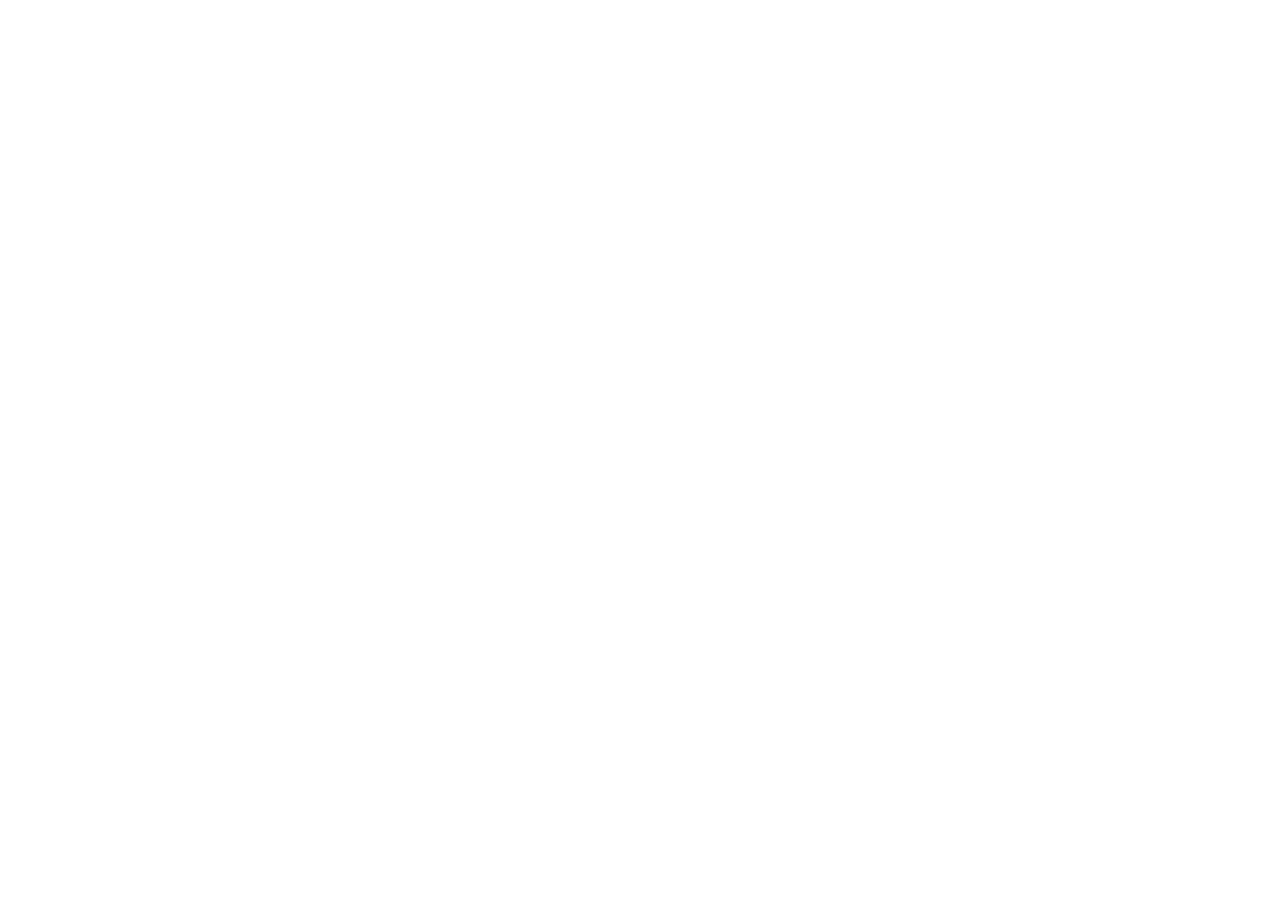
==== commit bfbb2957: "Update index.html" ====
--- a/index.html
+++ b/index.html
@@ -5,301 +5,10 @@
 <!--[if gt IE 8]>      <html class="no-js"> <!--<![endif]-->
     <html>
         <head>
-        <!-- Meta Only -->
-        <meta charset="utf-8"> <meta http-equiv="X-UA-Compatible" content="IE=edge">
-        <meta name="description" content="">
-        <meta name="viewport" content="width=device-width, initial-scale=1, maximum-scale=1, user-scalable=no">
-
-        <!-- CSS only -->
-        <link href="https://cdn.jsdelivr.net/npm/bootstrap@5.2.1/dist/css/bootstrap.min.css" rel="stylesheet" integrity="sha384-iYQeCzEYFbKjA/T2uDLTpkwGzCiq6soy8tYaI1GyVh/UjpbCx/TYkiZhlZB6+fzT" crossorigin="anonymous">
-        <link rel="stylesheet" href="/css/styles.css">
-        <link rel="shortcut icon" href="/images/rugby-ball.png" type="image/x-icon">
-        <link rel="preconnect" href="https://fonts.googleapis.com">
-        <link rel="preconnect" href="https://fonts.gstatic.com" crossorigin>
-        <link
-        href="https://fonts.googleapis.com/css2?family=Anton&family=Nanum+Pen+Script&family=Recursive&display=swap" rel="stylesheet">
-
-        <!-- JavaScript Bundle with Popper -->
-        <script src="https://cdn.jsdelivr.net/npm/bootstrap@5.2.1/dist/js/bootstrap.bundle.min.js" integrity="sha384-u1OknCvxWvY5kfmNBILK2hRnQC3Pr17a+RTT6rIHI7NnikvbZlHgTPOOmMi466C8" crossorigin="anonymous"></script>
-        
-        <!-- Title -->
-        <title>WOJFC</title>
+      
 
     </head>
     <body>
-        <section
-            class="navigation" id="title">
-            <!-- Nav Bar -->
-            <nav class="navbar navbar-expand-lg navbar-custom fixed-top" role="navigation">
-                <div class="navbox container-fluid">
-                    <a href="http://192.168.1.127" class="navbar-brand"><img src="/images/download.png"><span class="navbar-label">Western Ohio Junior Football Conference</span></a>
-                    <button class="navbar-toggler" type="button" data-bs-toggle="collapse" data-bs-target="#navbarNav" aria-controls="navbarNav" aria-expanded="false" aria-label="Toggle navigation">
-                        <span class="navbar-toggler-icon"></span>
-                    </button>
-                    <div class="collapse navbar-collapse" id="navbarNav">
-                        <ul class="nav navbar-nav me-auto w-100 justify-content-end">
-                            <li class="nav-item">
-                                <a class="nav-link navbar-custom" href="#">Home</a>
-                            </li>
-                            <li class="nav-item">
-                                <a class="nav-link navbar-custom" href="#teams-section">Teams</a>
-                            </li>
-                            <li class="nav-item">
-                                <a class="nav-link navbar-custom" href="/pages/weekly_schedule.html">Schedule</a>
-                            </li>
-                            <li class="nav-item">
-                                <a class="nav-link navbar-custom" href="#info-section">Information</a>
-                            </li>
-                            <li class="nav-item">
-                                <a class="nav-link navbar-custom" href="#about-section" >About</a>
-                            </li>
-                        </ul>
-                    </div>
-                </div>
-
-            </nav>
-        </section>
-        <section class="introduction" id="home">
-            <div class="row intro container-fluid">
-                <div class="col-md-4"></div>
-                <div class="col-md-4">
-                    <h2 class="wojfc-welcome">Welcome To The</h2>
-                    <h1 class="wojfc-title">WOJFC</h1>
-                    <div class="intro-box">
-                        <p class="intro-paragraph">The WESTERN OHIO JUNIOR FOOTBALL CONFERENCE consists of 10 clubs from 10 cities and 5 counties in and around the Greater Miami Valley. The W.O.J.F.C. and its clubs would like to extend to each of you a warm and cordial welcome. All of the members of the WESTERN OHIO JUNIOR FOOTBALL CONFERENCE abide by high standards of conduct, competition and relations with our members. The athletes playing are friendly rivals. While competition my be fierce, we are reminded that this is a game between children and good sporting behavior is expected from everyone.
-                        </p>
-                    </div>
-                </div>
-                <div class="col-md-4"></div>
-            </div>
-        </section>
-        <section class="teams" id="teams-section">
-            <div class="team-logos">
-                <div class="row team-row">
-                    <div class="col-md-2 text-center icon">
-                        <a href="http://tshq.bluesombrero.com/kyfcoh" target="_blank"><img src="/images/Kettering.png"></a>
-                        <div class="text-at-bottom">
-                            <h5><span>Kettering</span></h5>
-                        </div>
-                    </div>
-                    <div class="col-md-2 text-center icon">
-                        <a href="https://www.meadowdalepeewee.com/" target="_blank"><img src="/images/Meadowdale.png"></a>
-                        <div class="text-at-bottom">
-                            <h5><span>Meadowdale</span></h5>
-                        </div>
-                    </div>
-                    <div class="col-md-2 text-center icon">
-                        <a href="http://miamisburgweevikes.com/" target="_blank"><img src="/images/Miamisburg.png"></a>
-                        <div class="text-at-bottom">
-                            <h5><span>Miamisburg</span></h5>
-                        </div>
-                    </div>
-                </div>
-
-                <div class="row team-row">
-                    <div class="col-md-2 text-center icon">
-                        <a href="https://www.fairbornweehawks.com/home" target="_blank"><img src="/images/FairbornWeeHawks.png"></a>
-                        <div class="text-at-bottom">
-                            <h5><span>Fairborn</span></h5>
-                        </div>
-                    </div>
-                    <div class="col-md-2 text-center icon">
-                        <a href="https://www.waynepeewee.org/" target="_blank"><img src="/images/Wayne.png"></a>
-                        <div class="text-at-bottom">
-                            <h5><span>Wayne</span></h5>
-                        </div>
-                    </div>
-                    <div class="col-md-2 text-center icon">
-                        <a href="https://www.weepanthersfootball.com/" target="_blank"><img src="/images/Springboro.png"></a>
-                        <div class="text-at-bottom">
-                            <h5><span>Springboro</span></h5>
-                        </div>
-                    </div>
-                    <div class="col-md-2 text-center icon">
-                        <a href="https://www.wcraweepirates.com/" target="_blank"><img src="/images/WestCarrolton.png"></a>
-                        <div class="text-at-bottom">
-                            <h5><span>West Carrollton</span></h5>
-                        </div>
-                    </div>
-                </div>
-
-                <div class="row team-row">
-                    <div class="col-md-2 text-center icon">
-                        <a href="https://www.springfieldelite.com/" target="_blank"><img src="/images/Springfield.png" alt="Springfield"></a>
-                        <div class="text-at-bottom">
-                            <h5><span>Springfield</span></h5>
-                        </div>
-                    </div>
-                    <div class="col-md-2 text-center icon">
-                        <a href="https://www.weeaviators.com/" target="_blank"><img src="/images/Vandalia-Butler.png"></a>
-                        <div class="text-at-bottom">
-                            <h5><span>Vandalia-Butler</span></h5>
-                        </div>
-                    </div>
-                    <div class="col-md-2 text-center icon">
-                        <a href="https://www.wilmingtonhurricanefootball.com/" target="_blank"><img src="/images/Wilmington.png"></a>
-                        <div class="text-at-bottom">
-                            <h5><span>Wilmington</span></h5>
-                        </div>
-                    </div>
-                </div>
-            </div>
-        </section>
-        <section class="information" id="info-section">
-            <div class="info">
-                <div class="info-background">
-                    <div class="row spacing"></div>
-                    <h1 class="text-center wojf-info">Information</h1>
-                    <div class="row justify-content-center">
-                        <div class="col-sm text-center info-text">
-                            <a href="/docs/2022_WOJFC_Playing_Rules.pdf" class="text-decoration-none text-reset" target="_blank">
-                                <p class="h5">Playing Rules</p>
-                            </a>
-                        </div>
-                        <div class="col-sm text-center info-text">
-                            <a href="/docs/ExtremeWeatherPolicy.pdf" class="text-decoration-none text-reset" target="_blank">
-                            <p class="h5">Extreme Weather Policy</p>
-                            </a>
-                        </div>
-                        <div class="col-sm text-center info-text">
-                            <a href="https://www.greatschools.org/school-district-boundaries-map/" class="text-decoration-none text-reset" target="_blank">
-                            <p class="h5">School District</p>
-                            </a>
-                        </div>
-                    </div>
-                    <p></p>
-                    <div class="row justify-content-center">
-                        <div class="col-sm text-center info-text">
-                            <a href="/docs/WOJFC_Physical_Form.pdf" class="text-decoration-none text-reset" target="_blank">
-                            <p class="h5">WOJFC Physical Form</p>
-                            </a>
-                        </div>
-                        <div class="col-sm text-center info-text">
-                            <a href="" class="text-decoration-none text-reset" target="_blank">
-                            <p class="h5">Pre-Game Announcement</p>
-                            </a>
-                        </div>
-                        <div class="col-sm text-center info-text">
-                            <a href="/docs/2018_WOJFC_CODE_OF_CONDUCT_VIOLATION_GUIDELINES_FOR_NON-COACHES.pdf" class="text-decoration-none text-reset" target="_blank">
-                            <p class="h5">Parent Code of Conduct</p>
-                            </a>
-                        </div>
-                    </div>
-                    <p></p>
-                    <div class="row justify-content-center">
-                        <div class="col-sm text-center info-text">
-                            <a href="/docs/2022_WOJFC_By-Laws.pdf" class="text-decoration-none text-reset" target="_blank">
-                            <p class="h5">WOJFC BYLAWS</p>
-                            </a>
-                        </div>
-                        <div class="col-sm text-center info-text">
-                            <a href="https://usafootball.com/resources-tools/commissioner/" class="text-decoration-none text-reset" target="_blank">
-                            <p class="h5">USA Football Insurance</p>
-                            </a>
-                        </div>
-                        <div class="col-sm text-center info-text">
-                            <a href="/docs/2015OHSAAPracticePolicy.pdf" class="text-decoration-none text-reset" target="_blank">
-                            <p class="h5">Practice Policy</p>
-                            </a>
-                        </div>
-                    </div>
-                    <p></p>
-                    <div class="row justify-content-center">
-                        <div class="col-sm text-center info-text">
-                            <a href="/docs/WOJFCTeamForm.xlsx" class="text-decoration-none text-reset" target="_blank">
-                            <p class="h5">WOJFC Team Form</p>
-                            </a>
-                        </div>
-                        <div class="col-sm text-center info-text">
-                            <a href="" class="text-decoration-none text-reset" target="_blank">
-                            <p class="h5">Important Dates</p>
-                            </a>
-                        </div>
-                        <div class="col-sm text-center info-text">
-                            <a href="https://usafootball.com/development-training/certification/" class="text-decoration-none text-reset" target="_blank">
-                            <p class="h5">Heads Up Tackling</p>
-                            </a>
-                        </div>
-                    </div>
-                    <p></p>
-                    <div class="row justify-content-center">
-                        <div class="col-sm text-center info-text">
-                            <a href="/docs/2018_WOJFC_Coaches_Code_of_Conduct.pdf" class="text-decoration-none text-reset" target="_blank">
-                            <p class="h5">Coaches Code of Conduct</p>
-                            </a>
-                        </div>
-                        <div class="col-sm text-center info-text">
-                            <a href="/docs/GameOfficialsReportFormUpdated.pdf" class="text-decoration-none text-reset" target="_blank">
-                            <p class="h5">WOJFC Game Report</p>
-                            </a>
-                        </div>
-                        <div class="col-sm text-center info-text">
-                            <a href="https://www.opportunities.averity.com/Index.aspx?uid=62315" class="text-decoration-none text-reset" target="_blank">
-                            <p class="h5">Background Check</p>
-                            </a>
-                        </div>
-                    </div>
-                    <p></p>
-                    <div class="row justify-content-center">
-                        <div class="col-sm text-center info-text">
-                            <a href="https://nfhslearn.com/courses/concussion-in-sports-2" class="text-decoration-none text-reset" target="_blank">
-                            <p class="h5">NFHS Concussion</p>
-                            </a>
-                        </div>
-                        <div class="col-sm text-center info-text">
-                            <a href="/docs/Return-to-Play.pdf" class="text-decoration-none text-reset" target="_blank">
-                            <p class="h5">Concussion Return to Play</p>
-                            </a>
-                        </div>
-                        <div class="col-sm text-center info-text">
-                            <a href="" class="text-decoration-none text-reset" target="_blank">
-                            <p class="h5">Incident Report Sheet</p>
-                            </a>
-                        </div>
-                    </div>
-                    <p></p>
-                    <div class="row justify-content-center">
-                        <div class="col-sm text-center info-text">
-                            <p class="h5"></p>
-                        </div>
-                        <div class="col-sm text-center info-text">
-                            <a href="/docs/MinimumPlayRuleVerificationFormV2023.pdf" class="text-decoration-none text-reset" target="_blank">
-                            <p class="h5">Minimum Play Sheets</p>
-                            </a>
-                        </div>
-                        <div class="col-sm text-center info-text">
-                            <p class="h5"></p>
-                        </div>
-                    </div>
-                    <div class="row spacing"></div>
-                </div>
-            </div>
-        </div>
-    </section>
-    <section class="about-wojfc">
-        <div class="row about" id="about-section">
-            <div class="about-left">
-                <p class="quote">The spirit,<br>
-                    the will to win,<br>
-                    and the will to excel<br>
-                    are the things that endure.<br>
-                    These qualities are so much<br>
-                    more imporant<br>
-                    than the events that occur.<br>
-                    -Vince Lombardi</p>
-            </div>
-            <div class="about-right">
-                <p class="about-team">Fairborn<br>Kettering<br>Meadowdale<br>Miamisburg<br>Springboro<br>Springfield<br>Vandalia<br>Wayne<br>West Carrollton<br>Wilmington</p>
-            </div>
-        </div>    
-    </section>
-    <section class="footer">
-        <div class="row justify-content-center">
-            <div class="footer-info">
-                <p>©2024 Western Ohio Junior Football Conference</p>
-            </div>
-        </div>
-    </section>
-
+      
     </body>
 </html>
